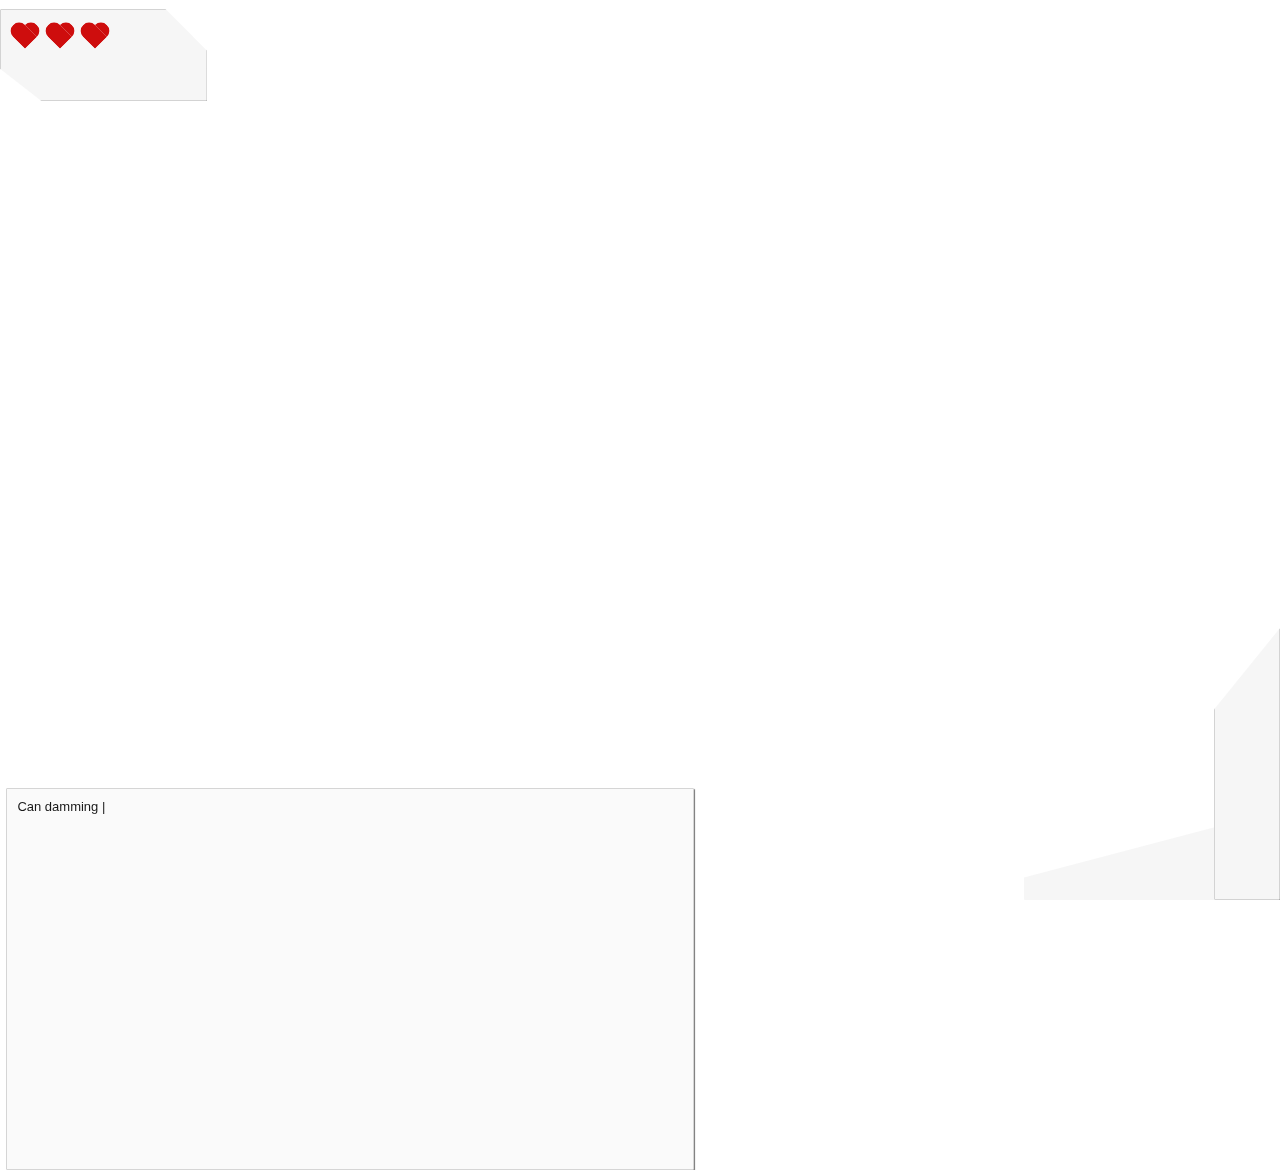
==== index.html @ 3ecf65f6 "fixed energy polygon" ====
<!DOCTYPE HTML PUBLIC "-//W3C//DTD HTML 4.01 Transitional//EN" "http://www.w3.org/TR/html4/loose.dtd">
<html>
<head>
	
	<!-- w a v i c o n --!>
	<!--<link REL="SHORTCUT ICON" href="http://jameslamarre.com/favicon.ico"> 
	-->
	<!-- m e t a d a t a ~ h a y n s a ~ --> 
	<meta http-equiv="Content-Type" content="text/html; charset=utf-8" />
	<meta name="author" content="James La Marre" />
	<meta name="description" content="isolated bathhouse web app" />
	<meta name="keywords" content="artist, writer, art, writing, webdev, dev, apps, ios, books, readings, performance" />
	
	<!-- g e r g l e -->
	<meta name="google-site-verification" content="0n07qGPVzFx1dGw5clRls4kVf_tRIfUcQFuzwUtLqlQ" />
	<script>
	  (function(i,s,o,g,r,a,m){i['GoogleAnalyticsObject']=r;i[r]=i[r]||function(){(i[r].q=i[r].q||[]).push(arguments)},i[r].l=1*new Date();a=s.createElement(o),m=s.getElementsByTagName(o)[0];a.async=1;a.src=g;m.parentNode.insertBefore(a,m)})(window,document,'script','//www.google-analytics.com/analytics.js','ga');
	  ga('create', 'UA-17066450-2', 'jameslamarre.com/bathhouse');
	  ga('send', 'pageview');

	</script>
	
	<!-- cool title --> 
	<title>Bathhouse</title>
	
	<!-- ******* C O N T E N T ******* --> 
	
	<!-- c s s -->
	<link rel="stylesheet" type="text/css" href="layout.css" />
	
	<!-- a n i m a t i o n s  -->
	
	<script type="text/javascript">
		function textIn(){
			document.getElementById('animation').className ='textBackground slideup';
		}
	</script>
    
    <!-- t y p i n g  -->
    <script src="http://ajax.googleapis.com/ajax/libs/jquery/1.9.1/jquery.min.js"></script>
    <script src="typed.js" type="text/javascript"></script>
    	
    <script>
    $(function(){

        $("#typed").typed({
            strings: ["Can damming occur in the body? would it be visibly rendered on the skin, on the face? Are there dammed bodies moving among us, their movements themselves stopped and gapped -- by 50% or more? Is this the body of the populace, the emotional body that’s being damned, dammed with minor repressions, hatching through their walls -- nodes shining like star explosions, but faster -- and dimming, regressing back behind its wall until opportunity -- again -- strikes."],
            typeSpeed: 2,
            backDelay: 1000,
            loop: false,
            contentType: 'text', // or html
            // defaults to false for infinite loop
            loopCount: false,
            callback: function(){ foo(); },
            resetCallback: function() { newTyped(); }
        });

        $(".reset").click(function(){
            $("#typed").typed('reset');
        });

    });

    function newTyped(){ /* A new typed object */ }

    function foo(){ console.log("Callback"); }

    </script>
    
	<!-- ****** E N D C O N T E N T *****-->
	
</head>

<body>
	
	<div class="heartMoniterBackground">
		<span class="heartMoniter">Loading...</span>
		<span class="heartMoniter left">Loading...</span>
		<span class="heartMoniter middle">Loading...</span>
	</div>

	<div id="animation" class="textBackground" onclick="textIn()">
		<span id="typed"> </span>
	</div>
	
	<div class="hydrationMoniterBackground"></div>
	
	<div class="energyMoniterBackground"></div>

	<iframe
		width="100%"
		height="100%"
		frameborder="0" style="border:0"
		src="https://www.google.com/maps/embed/v1/streetview?key=AIzaSyAczzIrCp30Gqg-498MWlIZMbZAEpN8RkU&&location=25.833855,-80.120353
		&heading=195.31
		&pitch=5
		&fov=35">
	</iframe>


</body>

</html>
---- layout.css ----
html, body {
	height: 100%;
	width: 100%;
	padding: 0;
	margin: 0;
	font-size: 12pt;
	font-family: arial, sans-serif;
	color: black;
	position: relative;
}
	
@keyframes animatedBackground {
	from { background-position: 0% 0; }
	to { background-position: 100% 0; }
}
@-webkit-keyframes animatedBackground {
	from { background-position: 0 0; }
	to { background-position: 100% 0; }
}
@-ms-keyframes animatedBackground {
	from { background-position: 0 0; }
	to { background-position: 100% 0; }
}
@-moz-keyframes animatedBackground {
	from { background-position: 0 0; }
	to { background-position: 100% 0; }
}

#background	{ 
	width: 100%; 
	height: 110%; 
	background-image: url(bg-clouds.jpg);
	background-position: 0px 0px;
	background-repeat: repeat-x;

	animation: animatedBackground 75s linear infinite;
	-ms-animation: animatedBackground 75s linear infinite;
	-moz-animation: animatedBackground 75s linear infinite;
	-webkit-animation: animatedBackground 75s linear infinite;
}


#text {
	font-size: 700%;
	font-style: italic;
	font-family: arial, sans-serif;
	color: black;
	position: relative;
	top: 5px;
}
#text:hover {
	font-size: 700%;
	font-style: italic;
	font-family: arial, sans-serif;
	color: black;
	position: relative;
	top: 5px;
	background-color:rgba(0,150,150,0);
}

#menu {
	font-size: 100%;
	font-style: italic;
	font-family: arial, sans-serif;
	color: black;
	position: relative;
	top: 5px;
}
#menu:hover {
	font-size: 100%;
	font-style: italic;
	font-family: arial, sans-serif;
	color: black;
	position: relative;
	top: 5px;
	background-color:rgba(255,255,255,0.5);
}

a:link { 
	color: black;
	text-decoration: none;
	}
a:visited { 
	color: black;
	}

.heartMoniterBackground {
	background-color: #F6F6F6;
	opacity: 0.95;
	position: absolute;
	height: 10%;
	width: 16%;
	top: 1%;
	left: 0%;
	border: 1px solid #D1D1D1;
	border-radius: 1px;
	box-shadow: 1px 1px 0px #666666;
	-webkit-clip-path: polygon(0% 0%, 80% 0%, 100% 45%, 100% 100%, 20% 100%, 0% 65%);
}.hydrationMoniterBackground {
	background-color: #F6F6F6;
	/* background-image: url("water.jpg"); */
	opacity: 0.95;
	position: absolute;
	height: 10%;
	width: 20%;
	bottom: 0%;
	right: 0%;
	border-radius: 1px;
	box-shadow: 1px 1px 0px #666666;
	-webkit-clip-path: polygon(0% 75%, 100% 0%, 100% 100%, 100% 100%, 0% 100%, 0% 50%);
}.energyMoniterBackground {
	background-color: #F6F6F6;
	opacity: 0.95;
	position: absolute;
	height: 30%;
	width: 5%;
	bottom: 0%;
	right: 0%;
	border: 1px solid #D1D1D1;
	border-radius: 1px;
	box-shadow: 1px 1px 0px #666666;
	-webkit-clip-path: polygon(0% 30%, 100% 0%, 100% 100%, 100% 100%, 100% 100%, 0% 100%);
}
.textBackground {
	background-color: #FAFAFA;
	opacity: 0.9;
	position: absolute;
	height: 40%;
	width: 52%;
	bottom: -30%;
	left: 0.5%;
	border: 1px solid #D1D1D1;
	border-radius: 1px;
	box-shadow: 1px 1px 1px #666666;
	-webkit-transition: 0.5s ease-in-out;
    -moz-transition: 0.5s ease-in-out;
    transition: 0.5s ease-in-out;
    padding: 10px;
    font-family: Helvetica;
    font-size: small;
}

.textBackground.slideup {
    -webkit-transform: translate(0,-14em);
    -moz-transform: translate(0,-14em);
    -ms-transform: translate(0,-14em);
    transform: translate(0,-14em);
  }
  
}@-webkit-keyframes heartMoniter {
  0% {
    -moz-transform: rotate(45deg) scale(0.7);
    -ms-transform: rotate(45deg) scale(0.7);
    -webkit-transform: rotate(45deg) scale(0.7);
    transform: rotate(45deg) scale(0.7);
  }
  30% {
    -moz-transform: rotate(45deg) scale(0.75);
    -ms-transform: rotate(45deg) scale(0.75);
    -webkit-transform: rotate(45deg) scale(0.75);
    transform: rotate(45deg) scale(0.75);
  }
  80% {
    -moz-transform: rotate(45deg) scale(0.7);
    -ms-transform: rotate(45deg) scale(0.7);
    -webkit-transform: rotate(45deg) scale(0.7);
    transform: rotate(45deg) scale(0.7);
  }
}
@-moz-keyframes heartMoniter {
  0% {
    -moz-transform: rotate(45deg) scale(0.7);
    -ms-transform: rotate(45deg) scale(0.7);
    -webkit-transform: rotate(45deg) scale(0.7);
    transform: rotate(45deg) scale(0.7);
  }
  30% {
    -moz-transform: rotate(45deg) scale(0.75);
    -ms-transform: rotate(45deg) scale(0.75);
    -webkit-transform: rotate(45deg) scale(0.75);
    transform: rotate(45deg) scale(0.75);
  }
  80% {
    -moz-transform: rotate(45deg) scale(0.7);
    -ms-transform: rotate(45deg) scale(0.7);
    -webkit-transform: rotate(45deg) scale(0.7);
    transform: rotate(45deg) scale(0.7);
  }
}
@keyframes heartMoniter {
  0% {
    -moz-transform: rotate(45deg) scale(0.7);
    -ms-transform: rotate(45deg) scale(0.7);
    -webkit-transform: rotate(45deg) scale(0.7);
    transform: rotate(45deg) scale(0.7);
  }
  30% {
    -moz-transform: rotate(45deg) scale(0.75);
    -ms-transform: rotate(45deg) scale(0.75);
    -webkit-transform: rotate(45deg) scale(0.75);
    transform: rotate(45deg) scale(0.75);
  }
  80% {
    -moz-transform: rotate(45deg) scale(0.7);
    -ms-transform: rotate(45deg) scale(0.7);
    -webkit-transform: rotate(45deg) scale(0.7);
    transform: rotate(45deg) scale(0.7);
  }
}


/* Styles for old versions of IE */
.heartMoniter.left {
	font-family: sans-serif;
	font-weight: 100;
	top: 3%;
	left: 3%;
}.heartMoniter.middle {
	font-family: sans-serif;
	font-weight: 100;
	top: 3%;
	left: 20%;
}.heartMoniter {
	font-family: sans-serif;
	font-weight: 100;
	top: 3%;
	left: 37%;
}

/* :not(:required) hides this rule from IE9 and below */
.heartMoniter:not(:required) {
  -webkit-animation: heartMoniter 2400ms ease 0s infinite normal;
  -khtml-animation: heartMoniter 2400ms ease 0s infinite normal;
  -moz-animation: heartMoniter 2400ms ease 0s infinite normal;
  -ms-animation: heartMoniter 2400ms ease 0s infinite normal;
  animation: heartMoniter 2400ms ease 0s infinite normal;
  display: inline-block;
  position: absolute;
  overflow: hidden;
  text-indent: -9999px;
  width: 36px;
  height: 36px;
  -moz-transform: rotate(45deg) scale(0.7);
  -ms-transform: rotate(45deg) scale(0.7);
  -webkit-transform: rotate(45deg) scale(0.7);
  transform: rotate(45deg) scale(0.7);
  -moz-transform-origin: 50% 50%;
  -ms-transform-origin: 50% 50%;
  -webkit-transform-origin: 50% 50%;
  transform-origin: 50% 50%;
}
.heartMoniter:not(:required):after, .heartMoniter:not(:required):before {
  position: absolute;
  content: "";
  background: #CC0000;
}
.heartMoniter:not(:required):before {
  -moz-border-radius-topleft: 12px;
  -webkit-border-top-left-radius: 12px;
  border-top-left-radius: 12px;
  -moz-border-radius-bottomleft: 12px;
  -webkit-border-bottom-left-radius: 12px;
  border-bottom-left-radius: 12px;
  top: 12px;
  left: 0;
  width: 36px;
  height: 24px;
}
.heartMoniter:not(:required):after {
  -moz-border-radius-topleft: 12px;
  -webkit-border-top-left-radius: 12px;
  border-top-left-radius: 12px;
  -moz-border-radius-topright: 12px;
  -webkit-border-top-right-radius: 12px;
  border-top-right-radius: 12px;
  top: 0;
  left: 12px;
  width: 24px;
  height: 12px;
}
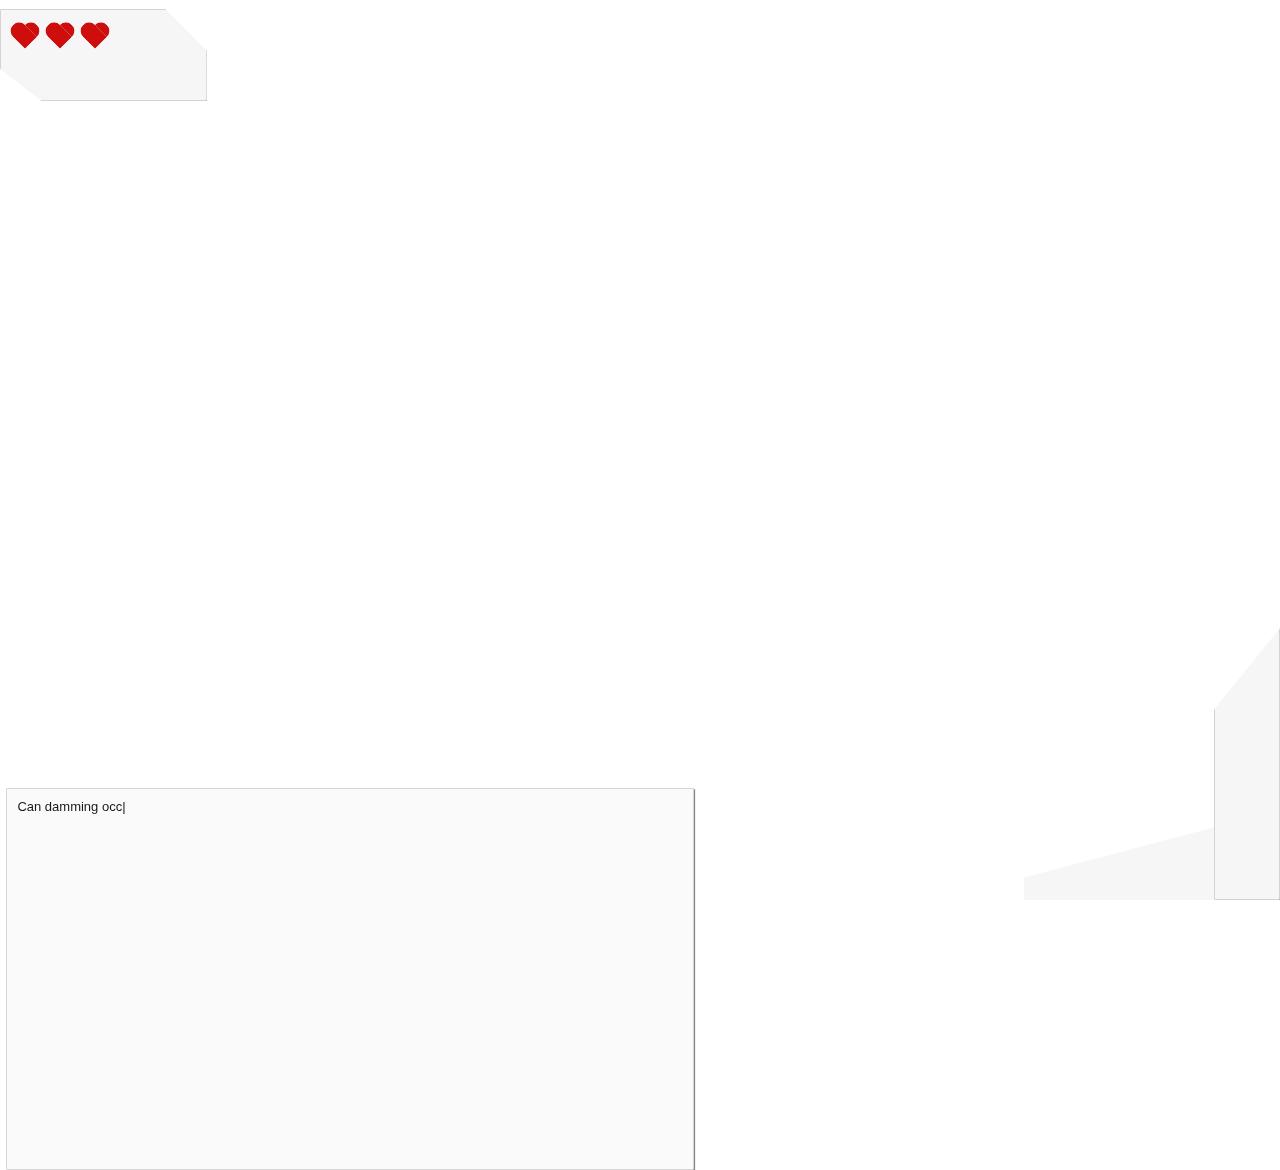
==== commit 25f6693f: "added note" ====
--- a/index.html
+++ b/index.html
@@ -79,6 +79,8 @@
 		<span class="heartMoniter middle">Loading...</span>
 	</div>
 
+<!-- ****** CHANGE ALL THIS TO JUST TEXT IN BOXES ALIGNED IN ANGLES CONGRUENT TO STREET VIEW BOX *****-->
+
 	<div id="animation" class="textBackground" onclick="textIn()">
 		<span id="typed"> </span>
 	</div>
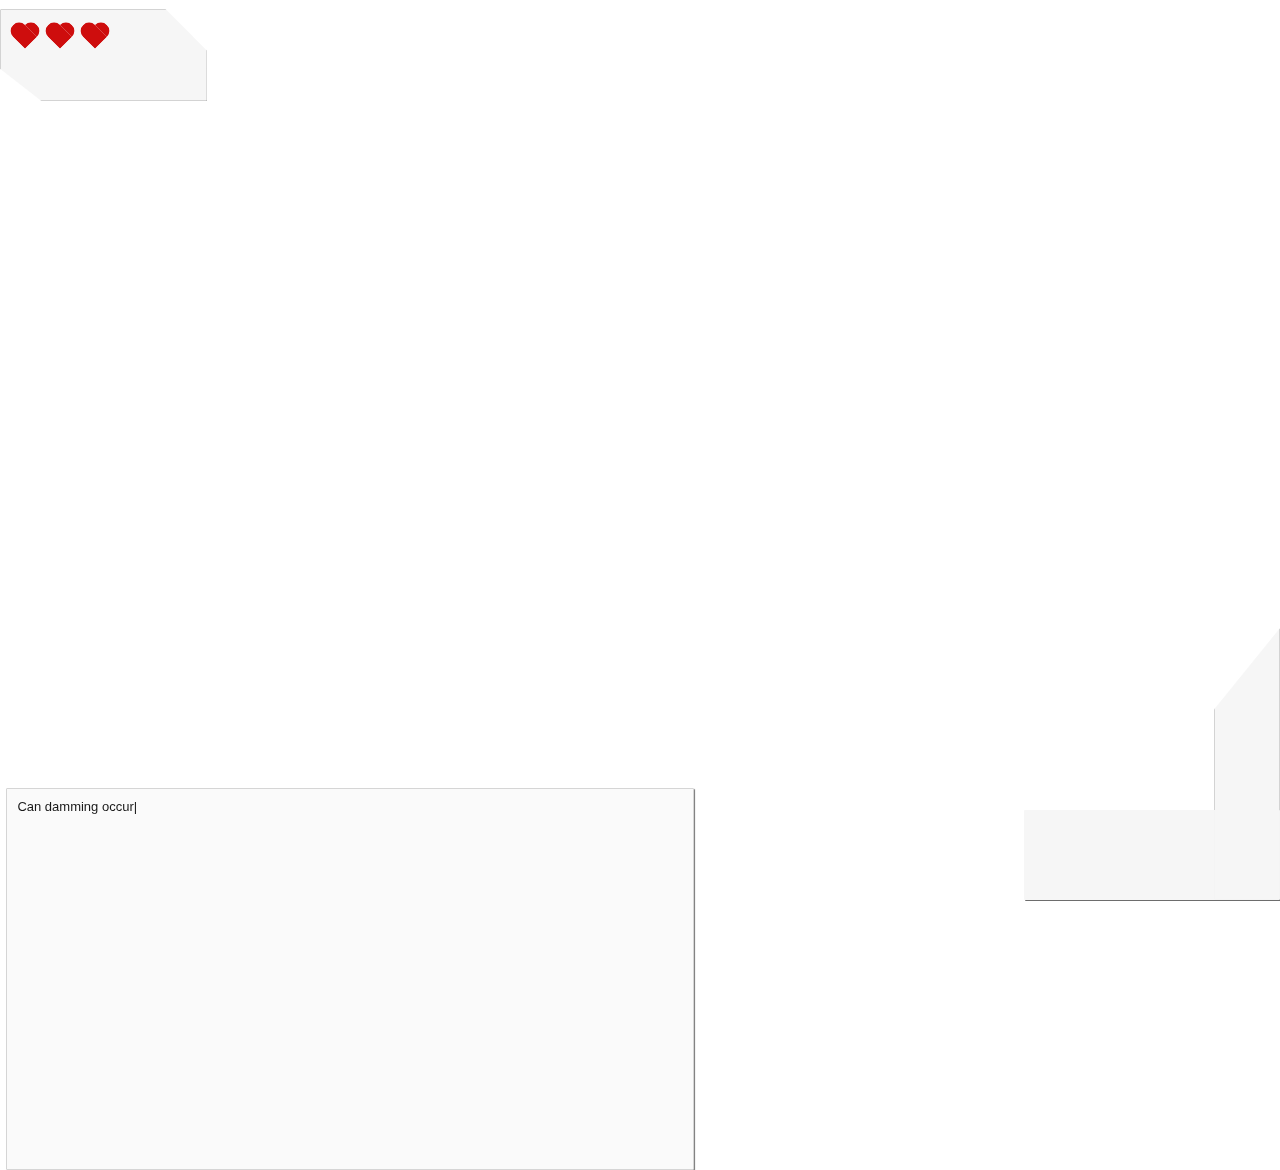
==== commit f2a98a50: "updated hydration view to asmr, animated heart view" ====
--- a/index.html
+++ b/index.html
@@ -48,7 +48,7 @@
             typeSpeed: 2,
             backDelay: 1000,
             loop: false,
-            contentType: 'text', // or html
+            contentType: 'html', // or text
             // defaults to false for infinite loop
             loopCount: false,
             callback: function(){ foo(); },
@@ -66,14 +66,14 @@
     function foo(){ console.log("Callback"); }
 
     </script>
-    
+
 	<!-- ****** E N D C O N T E N T *****-->
 	
 </head>
 
 <body>
 	
-	<div class="heartMoniterBackground">
+	<div id="spinner" class="heartMoniterBackground">
 		<span class="heartMoniter">Loading...</span>
 		<span class="heartMoniter left">Loading...</span>
 		<span class="heartMoniter middle">Loading...</span>
@@ -85,10 +85,13 @@
 		<span id="typed"> </span>
 	</div>
 	
-	<div class="hydrationMoniterBackground"></div>
-	
 	<div class="energyMoniterBackground"></div>
 
+	<div class="hydrationMoniterBackground">
+		<iframe width="300" height="199" src="https://www.youtube.com/embed/ktjXm5L1WH0?autoplay=1&showinfo=0&start=200&
+    loop=1"  frameborder="0"></iframe>
+	</div>
+	
 	<iframe
 		width="100%"
 		height="100%"
@@ -99,7 +102,6 @@
 		&fov=35">
 	</iframe>
 
-
 </body>
 
 </html>--- a/layout.css
+++ b/layout.css
@@ -96,7 +96,60 @@
 	border-radius: 1px;
 	box-shadow: 1px 1px 0px #666666;
 	-webkit-clip-path: polygon(0% 0%, 80% 0%, 100% 45%, 100% 100%, 20% 100%, 0% 65%);
-}.hydrationMoniterBackground {
+}
+@-webkit-keyframes spinner {
+	from { -webkit-transform: rotateY(0deg); -webkit-transform: rotateX(0deg); -webkit-transform: rotateZ(-1deg);   }
+	to   { -webkit-transform: rotateY(-180deg); -webkit-transform: rotateX(45deg); -webkit-transform: rotateZ(2deg); }
+}
+@keyframes spinner {
+	from {
+		-moz-transform: rotateY(0deg);
+		-ms-transform: rotateY(0deg);
+		transform: rotateY(0deg);
+		-moz-transform: rotateX(0deg);
+		-ms-transform: rotateX(0deg);
+		transform: rotateX(0deg);
+		-moz-transform: rotateZ(-1deg);
+		-ms-transform: rotateZ(-1deg);
+		transform: rotateZ(-1deg);
+	}
+	to {
+		-moz-transform: rotateY(-180deg);
+		-ms-transform: rotateY(-180deg);
+		transform: rotateY(-180deg);
+		-moz-transform: rotateX(45deg);
+		-ms-transform: rotateX(45deg);
+		transform: rotateX(45deg);
+		-moz-transform: rotateZ(2deg);
+		-ms-transform: rotateZ(2deg);
+		transform: rotateZ(2deg);
+	}
+}
+#stage {
+	margin: 1em auto;
+	-webkit-perspective: 16%;
+	-moz-perspective: 16%;
+	-ms-perspective: 16%;
+	perspective: 16%;
+}
+#spinner {
+	-webkit-animation-name: spinner;
+	-webkit-animation-timing-function: linear;
+	-webkit-animation-iteration-count: infinite;
+	-webkit-animation-duration: 3s;
+
+	animation-name: spinner;
+	animation-timing-function: ase-in-out;
+	animation-iteration-count: infinite;
+	animation-duration: 3s;
+
+	-webkit-transform-style: preserve-3d;
+	-moz-transform-style: preserve-3d;
+	-ms-transform-style: preserve-3d;
+	transform-style: preserve-3d;
+	-webkit-animation-direction: alternate;
+}
+.hydrationMoniterBackground {
 	background-color: #F6F6F6;
 	/* background-image: url("water.jpg"); */
 	opacity: 0.95;
@@ -107,7 +160,7 @@
 	right: 0%;
 	border-radius: 1px;
 	box-shadow: 1px 1px 0px #666666;
-	-webkit-clip-path: polygon(0% 75%, 100% 0%, 100% 100%, 100% 100%, 0% 100%, 0% 50%);
+	/* -webkit-clip-path: polygon(0% 75%, 100% 0%, 100% 100%, 100% 100%, 0% 100%, 0% 50%); */
 }.energyMoniterBackground {
 	background-color: #F6F6F6;
 	opacity: 0.95;
@@ -145,8 +198,8 @@
     -moz-transform: translate(0,-14em);
     -ms-transform: translate(0,-14em);
     transform: translate(0,-14em);
-  }
-  
+}
+
 }@-webkit-keyframes heartMoniter {
   0% {
     -moz-transform: rotate(45deg) scale(0.7);
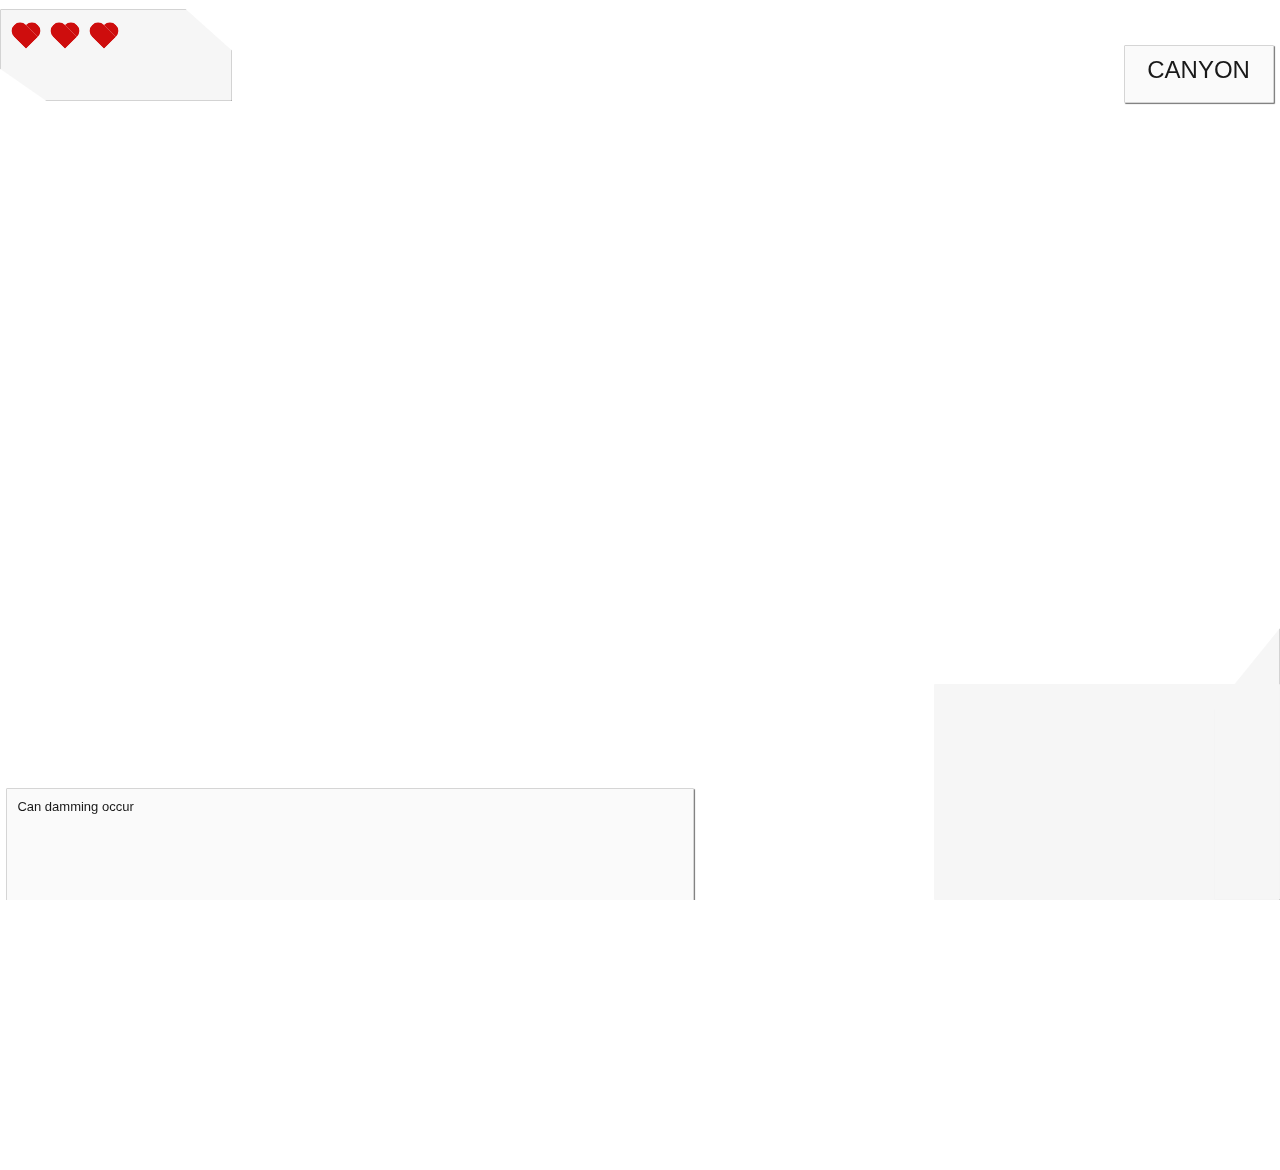
==== commit 067dc425: "updated embed to include new text modules and played with youtube piece" ====
--- a/index.html
+++ b/index.html
@@ -44,7 +44,7 @@
     $(function(){
 
         $("#typed").typed({
-            strings: ["Can damming occur in the body? would it be visibly rendered on the skin, on the face? Are there dammed bodies moving among us, their movements themselves stopped and gapped -- by 50% or more? Is this the body of the populace, the emotional body that’s being damned, dammed with minor repressions, hatching through their walls -- nodes shining like star explosions, but faster -- and dimming, regressing back behind its wall until opportunity -- again -- strikes."],
+            strings: ["Can damming occur in the body? would it be visibly rendered on the skin, on the face? Are there dammed bodies moving among us, their movements themselves stopped and gapped -- by 50% or more? Is this the body of the populace, the emotional body that’s being damned, dammed with minor repressions, hatching through their walls -- nodes shining like star explosions, but faster -- and dimming, regressing back behind its wall until opportunity -- again -- strikes. <br/><br/> Kicking out through experiences and moving for movement leaves no time for anything else. Moving takes time, it’s durational, and when movement needs to be already augmented by lattices of decency and social constructions (shelter, aromatics) as well as the ways of movement themselves, when the body does not enact a particular transportation from point a to point b but instead relies on another vehicle. How fast would train a have to go to meet point b, somewhere out west?"],
             typeSpeed: 2,
             backDelay: 1000,
             loop: false,
@@ -62,6 +62,33 @@
     });
 
     function newTyped(){ /* A new typed object */ }
+
+    function foo(){ console.log("Callback"); }
+
+    </script>
+    
+    <script>
+    $(function(){
+
+        $("#typed_right").typed({
+            strings: ["CANYON", "FOREST", "+", "DRY", "UPTIGHT"],
+            typeSpeed: 5,
+            backDelay: 1500,
+            loop: true,
+            contentType: 'html', // or text
+            // defaults to false for infinite loop
+            loopCount: false,
+            callback: function(){ foo(); },
+            resetCallback: function() { newTyped_right(); }
+        });
+
+        $(".reset").click(function(){
+            $("#typed_right").typed('reset');
+        });
+
+    });
+
+    function newTyped_right(){ /* A new typed object */ }
 
     function foo(){ console.log("Callback"); }
 
@@ -84,13 +111,39 @@
 	<div id="animation" class="textBackground" onclick="textIn()">
 		<span id="typed"> </span>
 	</div>
+
+	<div class="textBackground_right">
+		<span id="typed_right"> </span>
+	</div>
 	
 	<div class="energyMoniterBackground"></div>
 
-	<div class="hydrationMoniterBackground">
-		<iframe width="300" height="199" src="https://www.youtube.com/embed/ktjXm5L1WH0?autoplay=1&showinfo=0&start=200&
-    loop=1"  frameborder="0"></iframe>
+	<div id="player" class="hydrationMoniterBackground">
+		<iframe width="350" height="227" src="https://www.youtube.com/embed/ktjXm5L1WH0?autoplay=1&showinfo=0&start=200&
+    loop=0" volume="0" frameborder="0"></iframe>
 	</div>
+	
+	<script>      // this code loads the IFrame Player API code asynchronously.
+		  var tag = document.createElement('script');
+		  tag.src = "http://www.youtube.com/player_api";
+		  var firstScriptTag = document.getElementsByTagName('script')[0];
+		  firstScriptTag.parentNode.insertBefore(tag, firstScriptTag);
+
+		  var player;
+		  function onYouTubePlayerAPIReady() {
+			player = new YT.Player('player', {
+			  playerVars: { 'autoplay': 1, 'controls': 0,'autohide':1,'wmode':'opaque' 'start': 200 },
+			  videoId: 'ktjXm5L1WH0',
+			  events: {
+				'onReady': onPlayerReady}
+			});
+		  }
+
+		  // the API will call this function when the video player is ready.
+		  function onPlayerReady(event) {
+			event.target.mute();
+		  }
+	</script>
 	
 	<iframe
 		width="100%"
--- a/layout.css
+++ b/layout.css
@@ -7,6 +7,7 @@
 	font-family: arial, sans-serif;
 	color: black;
 	position: relative;
+	overflow: hidden;
 }
 	
 @keyframes animatedBackground {
@@ -89,7 +90,7 @@
 	opacity: 0.95;
 	position: absolute;
 	height: 10%;
-	width: 16%;
+	width: 230px;
 	top: 1%;
 	left: 0%;
 	border: 1px solid #D1D1D1;
@@ -151,11 +152,10 @@
 }
 .hydrationMoniterBackground {
 	background-color: #F6F6F6;
-	/* background-image: url("water.jpg"); */
 	opacity: 0.95;
 	position: absolute;
-	height: 10%;
-	width: 20%;
+	height: 24%;
+	width: 27%;
 	bottom: 0%;
 	right: 0%;
 	border-radius: 1px;
@@ -191,6 +191,24 @@
     padding: 10px;
     font-family: Helvetica;
     font-size: small;
+}.textBackground_right {
+	background-color: #FAFAFA;
+	opacity: 0.9;
+	position: absolute;
+	height: 4%;
+	width: 10%;
+	top: 5%;
+	right: 0.5%;
+	border: 1px solid #D1D1D1;
+	border-radius: 1px;
+	box-shadow: 1px 1px 1px #666666;
+	-webkit-transition: 0.5s ease-in-out;
+    -moz-transition: 0.5s ease-in-out;
+    transition: 0.5s ease-in-out;
+    padding: 10px;
+    font-family: Helvetica;
+    font-size: x-large;
+    text-align: center;
 }
 
 .textBackground.slideup {
@@ -330,4 +348,4 @@
   left: 12px;
   width: 24px;
   height: 12px;
-}
+}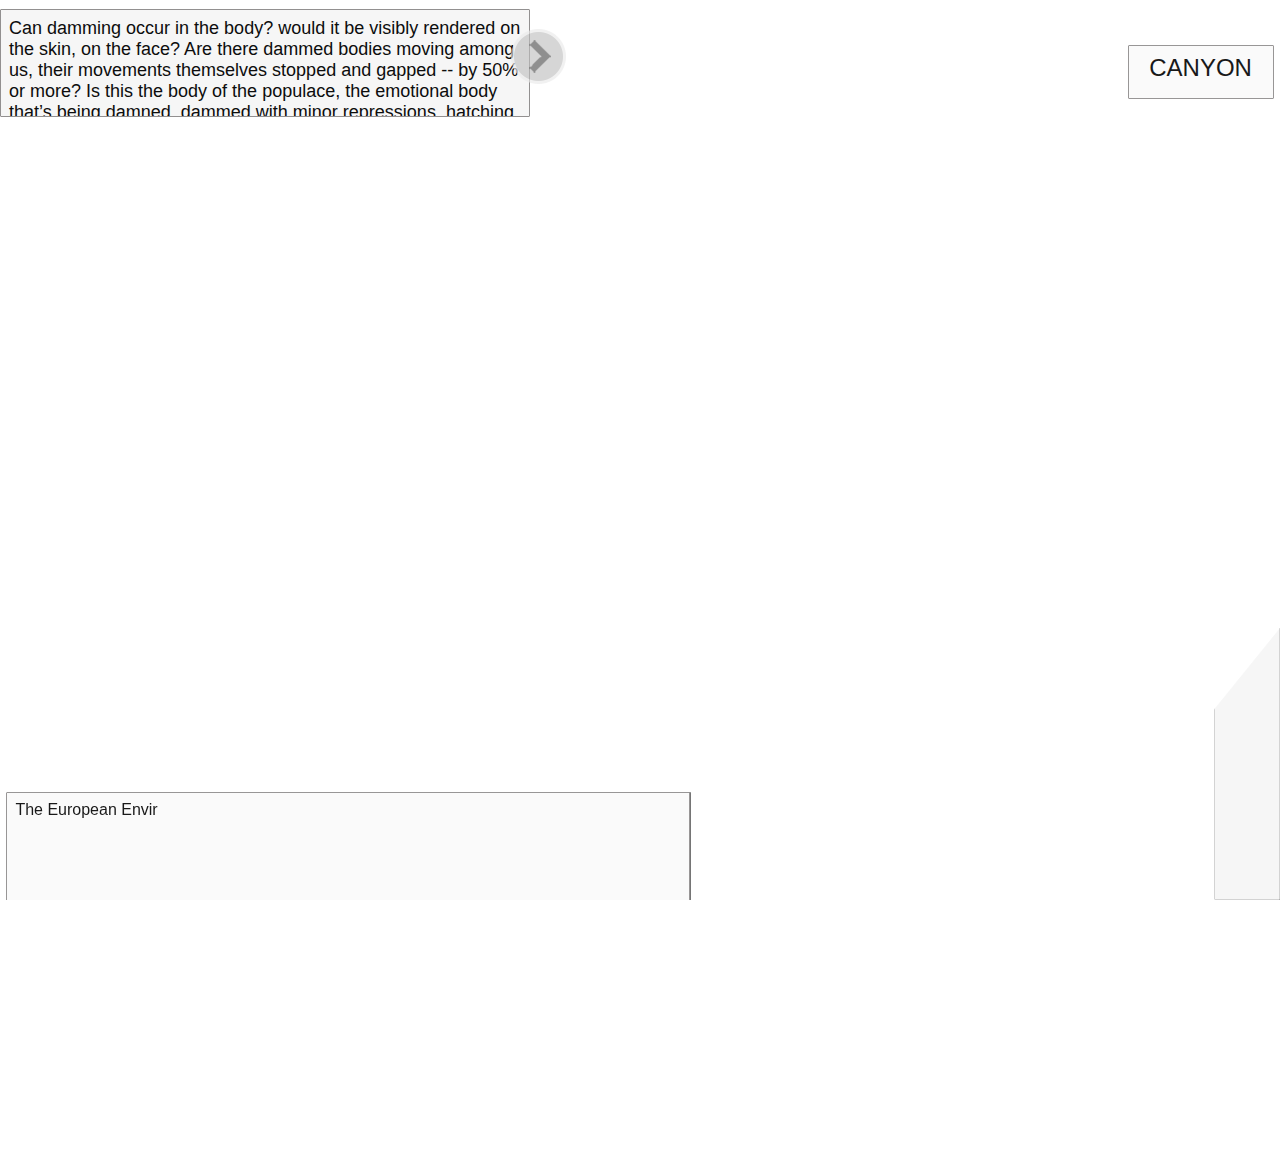
==== commit a66c8414: "updates to web view" ====
--- a/index.html
+++ b/index.html
@@ -29,7 +29,18 @@
 	<link rel="stylesheet" type="text/css" href="layout.css" />
 	
 	<!-- a n i m a t i o n s  -->
-	
+
+<!-- toggling attempts
+	<script src="http://ajax.googleapis.com/ajax/libs/jquery/1.11.3/jquery.min.js"></script>
+
+	<script>
+		$(document).ready(function(){
+			$("textBackground slideup").click(function(){
+				$("animation").slideToggle();
+			});
+		});
+	</script>
+-->	
 	<script type="text/javascript">
 		function textIn(){
 			document.getElementById('animation').className ='textBackground slideup';
@@ -44,7 +55,7 @@
     $(function(){
 
         $("#typed").typed({
-            strings: ["Can damming occur in the body? would it be visibly rendered on the skin, on the face? Are there dammed bodies moving among us, their movements themselves stopped and gapped -- by 50% or more? Is this the body of the populace, the emotional body that’s being damned, dammed with minor repressions, hatching through their walls -- nodes shining like star explosions, but faster -- and dimming, regressing back behind its wall until opportunity -- again -- strikes. <br/><br/> Kicking out through experiences and moving for movement leaves no time for anything else. Moving takes time, it’s durational, and when movement needs to be already augmented by lattices of decency and social constructions (shelter, aromatics) as well as the ways of movement themselves, when the body does not enact a particular transportation from point a to point b but instead relies on another vehicle. How fast would train a have to go to meet point b, somewhere out west?"],
+            strings: ["The European Environment Agency designates a naturally occurring mass of water whose contents have been permanently altered Heavily Modified Water Bodies (HMWB). <br/><br/> Designation of heavily modified water bodies (WFDUK) { <br/><br/> Water bodies identified as being at significant risk of failing to achieve good ecological status because of modifications to their hydromorphological characteristics resulting from past engineering works, including impounding works, were provisionally identified as heavily modified for the Article 5 report. These are recorded as modified on the WFD characterisation database and there are currently 476 such water bodies in Scotland, and 3301 in England and Wales. In order for a water body to be designated heavily modified evidence is required to show that the water body would not achieve good status without measures being applied in relation to the modifications that have been made to the hydromorphological characteristics. This paper outlines principles for the methodologies the UK will use to identify which of these bodies can be designated without the need for detailed site-specific studies. <br/><br/> To make the case for designation, evidence is required that: <br/><br/> (a) Making the hydromorphological improvements necessary to achieve good status would have a significant adverse effect on the wider environment or on a specified water use; <br/><br/> AND <br/><br/> (b) For reasons of technical feasibility or disproportionate cost, there is no significantly better environmental option to reasonably achieve the benefits provided by the modifications. If both criteria are met then the water body should be designated heavily modified. <br/><br/> } <br/><br/> By European Environment Agency (EEA) { <br/><br/>HMWB are bodies of water which as a result of physical alterations by human activity are substantially changed in character and cannot, therefore, meet good ecological status (GES). In this context physical alterations mean changes to e.g. the size, slope, discharge, form and shape of river bed of a water body. <br/><br/> Intensive agriculture, urbanisation, energy production and flood protection have altered European hydrological systems and freshwater habitats for decades. Climate change adds to these challenges (higher water temperature, more floods or water scarcity). Less than half of all water bodies have a 'good status'. <br/><br/> Full and coordinated implementation of water and nature legislation would restore aquatic habitats and foster water efficiency. <br/><br/> The natural capital of water ecosystems is highly intertwined and dependant on the way land and water is managed and how pressures from agriculture, energy, transport etc. are reduced within their respective policy areas or how adaptation to climate change is integrated into water management. <br/><br/> Urban water management has over many years used rivers only as extensions of the sewage system. Urban rivers have been covered, river banks have been heavily developed, and lakes have been isolated or even filled. Impervious sewage collection systems have changed the water flow regime. <br/><br/> }"],
             typeSpeed: 2,
             backDelay: 1000,
             loop: false,
@@ -71,7 +82,7 @@
     $(function(){
 
         $("#typed_right").typed({
-            strings: ["CANYON", "FOREST", "+", "DRY", "UPTIGHT"],
+            strings: ["CANYON", "LACUNA", "LE LAC", "TRASCIBLE", "ARCS", "EITHER", "LOCH", "L'INNCONU", "REEDS", "BUTTERFLY", "POWDER", "CLEAR", "HEAVILY", "DAY", "SWEAT", "FOREST", "+", "DRY", "UPTIGHT"],
             typeSpeed: 5,
             backDelay: 1500,
             loop: true,
@@ -93,17 +104,46 @@
     function foo(){ console.log("Callback"); }
 
     </script>
+    
+    <!-- scrolling js -->
+    
+    <script type="text/javascript" language="javascript">
+		
+
+		$('#arrow').click(function(){
+			$('#first').css('margin-left','300');
+		});
+
+		
+	</script>
 
 	<!-- ****** E N D C O N T E N T *****-->
 	
 </head>
 
 <body>
-	
-	<div id="spinner" class="heartMoniterBackground">
+
+	<div class="topLeftBackground" id="scrollDiv">
+
+<!--	<div id="spinner" class="heartMoniterBackground">
 		<span class="heartMoniter">Loading...</span>
 		<span class="heartMoniter left">Loading...</span>
-		<span class="heartMoniter middle">Loading...</span>
+		<span class="heartMoniter middle">Loading...</span> -->
+		<div class="first">
+			Can damming occur in the body? would it be visibly rendered on the skin, on the face? Are there dammed bodies moving among us, their movements themselves stopped and gapped -- by 50% or more? Is this the body of the populace, the emotional body that’s being damned, dammed with minor repressions, hatching through their walls -- nodes shining like star explosions, but faster -- and dimming, regressing back behind its wall until opportunity -- again -- strikes. 
+		</div>
+		
+		<div class="second">
+			Does more than 50% of my water come from a single source? Does it go to a single source? Who aligned the tributary, pointing sometimes toward the moon -- sometimes toward you, so much I have to drink water continuously all day or I start heaving, deserts forming at the dams, air passing over dry parts as water rushes anywhere else, anywhere but my heavily modified water body. 
+		</div>
+		
+		<div class="third">
+I wonder what I would have done in the 70’s. I’ve sat in those sweat boxes before, waiting for myself, offers at hand. I just need to warm up. I just need to warm up, a bit longer. Sweat dribbles down my arm quietly onto the wood. 
+		</div>
+	</div>
+	
+	<div class="arrow" id="right">
+		<img src="rightArrow.png">
 	</div>
 
 <!-- ****** CHANGE ALL THIS TO JUST TEXT IN BOXES ALIGNED IN ANGLES CONGRUENT TO STREET VIEW BOX *****-->
@@ -117,8 +157,8 @@
 	</div>
 	
 	<div class="energyMoniterBackground"></div>
-
-	<div id="player" class="hydrationMoniterBackground">
+	
+<!--	<div id="player" class="hydrationMoniterBackground">
 		<iframe width="350" height="227" src="https://www.youtube.com/embed/ktjXm5L1WH0?autoplay=1&showinfo=0&start=200&
     loop=0" volume="0" frameborder="0"></iframe>
 	</div>
@@ -144,7 +184,7 @@
 			event.target.mute();
 		  }
 	</script>
-	
+-->
 	<iframe
 		width="100%"
 		height="100%"
--- a/layout.css
+++ b/layout.css
@@ -9,23 +9,6 @@
 	position: relative;
 	overflow: hidden;
 }
-	
-@keyframes animatedBackground {
-	from { background-position: 0% 0; }
-	to { background-position: 100% 0; }
-}
-@-webkit-keyframes animatedBackground {
-	from { background-position: 0 0; }
-	to { background-position: 100% 0; }
-}
-@-ms-keyframes animatedBackground {
-	from { background-position: 0 0; }
-	to { background-position: 100% 0; }
-}
-@-moz-keyframes animatedBackground {
-	from { background-position: 0 0; }
-	to { background-position: 100% 0; }
-}
 
 #background	{ 
 	width: 100%; 
@@ -85,18 +68,211 @@
 	color: black;
 	}
 
-.heartMoniterBackground {
+.topLeftBackground {
 	background-color: #F6F6F6;
 	opacity: 0.95;
 	position: absolute;
 	height: 10%;
-	width: 230px;
+	width: 40%;
 	top: 1%;
 	left: 0%;
+	padding: 8px;
+	overflow: scroll;
+	border: 1px solid #8D8B8B;
+	border-radius: 1px;
+	box-shadow: 0px 0px 0px #666666;
+    font-size: large;
+	/* -webkit-clip-path: polygon(0% 0%, 80% 0%, 100% 45%, 100% 100%, 20% 100%, 0% 65%); */
+}.contents {
+    display:inline-block;
+}.first {
+    width: 100%;
+    float: left;
+}.second {
+    width: 100%;
+    margin-left: 100%;
+    float: left;
+    padding-left: 10px;
+}.third {
+    width: 100%;
+    margin-left: 200%;
+    top: 0%;
+}
+
+.arrow {
+	position: absolute;
+	top: 3%;
+	left: 39.8%;
+	opacity: 0.9;
+}
+
+.hydrationMoniterBackground {
+	background-color: #F6F6F6;
+	opacity: 0.95;
+	position: absolute;
+	height: 24%;
+	width: 27%;
+	bottom: 0%;
+	right: 0%;
+	border-radius: 1px;
+	box-shadow: 1px 0px 0px #666666;
+	/* -webkit-clip-path: polygon(0% 75%, 100% 0%, 100% 100%, 100% 100%, 0% 100%, 0% 50%); */
+}.energyMoniterBackground {
+	background-color: #F6F6F6;
+	opacity: 0.95;
+	position: absolute;
+	height: 30%;
+	width: 5%;
+	bottom: 0%;
+	right: 0%;
 	border: 1px solid #D1D1D1;
 	border-radius: 1px;
-	box-shadow: 1px 1px 0px #666666;
-	-webkit-clip-path: polygon(0% 0%, 80% 0%, 100% 45%, 100% 100%, 20% 100%, 0% 65%);
+	box-shadow: 1px 0px 0px #666666;
+	-webkit-clip-path: polygon(0% 30%, 100% 0%, 100% 100%, 100% 100%, 100% 100%, 0% 100%);
+}
+.textBackground {
+	background-color: #FAFAFA;
+	opacity: 0.9;
+	position: absolute;
+	height: 40%;
+	width: 52%;
+	bottom: -30%;
+	left: 0.5%;
+	border: 1px solid #8D8B8B;
+	border-radius: 1px;
+	box-shadow: 1px 0px 0px #666666;
+	-webkit-transition: 0.5s ease-in-out;
+    -moz-transition: 0.5s ease-in-out;
+    transition: 0.5s ease-in-out;
+    padding: 8px;
+    font-family: Helvetica;
+    font-size: medium;
+	overflow: scroll;
+}.textBackground_right {
+	background-color: #FAFAFA;
+	opacity: 0.9;
+	position: absolute;
+	height: 4%;
+	width: 10%;
+	top: 5%;
+	right: 0.5%;
+	border: 1px solid #8D8B8B;
+	border-radius: 1px;
+	box-shadow: 0px 0px 0px #666666;
+	-webkit-transition: 0.5s ease-in-out;
+    -moz-transition: 0.5s ease-in-out;
+    transition: 0.5s ease-in-out;
+    padding: 8px;
+    font-family: Helvetica;
+    font-size: x-large;
+    text-align: center;
+	overflow: scroll;
+}
+
+.textBackground.slideup {
+    -webkit-transform: translate(0,-14em);
+    -moz-transform: translate(0,-14em);
+    -ms-transform: translate(0,-14em);
+    transform: translate(0,-14em);
+}
+.textBackground.slidedown {
+    -webkit-transform: translate(0,0em);
+    -moz-transform: translate(0,0em);
+    -ms-transform: translate(0,0em);
+    transform: translate(0,0em);
+}
+
+
+
+/* Styles for old versions of IE */
+.heartMoniter.left {
+	font-family: sans-serif;
+	font-weight: 100;
+	top: 3%;
+	left: 3%;
+}.heartMoniter.middle {
+	font-family: sans-serif;
+	font-weight: 100;
+	top: 3%;
+	left: 20%;
+}.heartMoniter {
+	font-family: sans-serif;
+	font-weight: 100;
+	top: 3%;
+	left: 37%;
+}
+
+	
+@keyframes animatedBackground {
+	from { background-position: 0% 0; }
+	to { background-position: 100% 0; }
+}
+@-webkit-keyframes animatedBackground {
+	from { background-position: 0 0; }
+	to { background-position: 100% 0; }
+}
+@-ms-keyframes animatedBackground {
+	from { background-position: 0 0; }
+	to { background-position: 100% 0; }
+}
+@-moz-keyframes animatedBackground {
+	from { background-position: 0 0; }
+	to { background-position: 100% 0; }
+}
+
+
+/* DEPRECATED */
+
+/* :not(:required) hides this rule from IE9 and below */
+.heartMoniter:not(:required) {
+  -webkit-animation: heartMoniter 2400ms ease 0s infinite normal;
+  -khtml-animation: heartMoniter 2400ms ease 0s infinite normal;
+  -moz-animation: heartMoniter 2400ms ease 0s infinite normal;
+  -ms-animation: heartMoniter 2400ms ease 0s infinite normal;
+  animation: heartMoniter 2400ms ease 0s infinite normal;
+  display: inline-block;
+  position: absolute;
+  overflow: hidden;
+  text-indent: -9999px;
+  width: 36px;
+  height: 36px;
+  -moz-transform: rotate(45deg) scale(0.7);
+  -ms-transform: rotate(45deg) scale(0.7);
+  -webkit-transform: rotate(45deg) scale(0.7);
+  transform: rotate(45deg) scale(0.7);
+  -moz-transform-origin: 50% 50%;
+  -ms-transform-origin: 50% 50%;
+  -webkit-transform-origin: 50% 50%;
+  transform-origin: 50% 50%;
+}
+.heartMoniter:not(:required):after, .heartMoniter:not(:required):before {
+  position: absolute;
+  content: "";
+  background: #CC0000;
+}
+.heartMoniter:not(:required):before {
+  -moz-border-radius-topleft: 12px;
+  -webkit-border-top-left-radius: 12px;
+  border-top-left-radius: 12px;
+  -moz-border-radius-bottomleft: 12px;
+  -webkit-border-bottom-left-radius: 12px;
+  border-bottom-left-radius: 12px;
+  top: 12px;
+  left: 0;
+  width: 36px;
+  height: 24px;
+}
+.heartMoniter:not(:required):after {
+  -moz-border-radius-topleft: 12px;
+  -webkit-border-top-left-radius: 12px;
+  border-top-left-radius: 12px;
+  -moz-border-radius-topright: 12px;
+  -webkit-border-top-right-radius: 12px;
+  border-top-right-radius: 12px;
+  top: 0;
+  left: 12px;
+  width: 24px;
+  height: 12px;
 }
 @-webkit-keyframes spinner {
 	from { -webkit-transform: rotateY(0deg); -webkit-transform: rotateX(0deg); -webkit-transform: rotateZ(-1deg);   }
@@ -150,73 +326,6 @@
 	transform-style: preserve-3d;
 	-webkit-animation-direction: alternate;
 }
-.hydrationMoniterBackground {
-	background-color: #F6F6F6;
-	opacity: 0.95;
-	position: absolute;
-	height: 24%;
-	width: 27%;
-	bottom: 0%;
-	right: 0%;
-	border-radius: 1px;
-	box-shadow: 1px 1px 0px #666666;
-	/* -webkit-clip-path: polygon(0% 75%, 100% 0%, 100% 100%, 100% 100%, 0% 100%, 0% 50%); */
-}.energyMoniterBackground {
-	background-color: #F6F6F6;
-	opacity: 0.95;
-	position: absolute;
-	height: 30%;
-	width: 5%;
-	bottom: 0%;
-	right: 0%;
-	border: 1px solid #D1D1D1;
-	border-radius: 1px;
-	box-shadow: 1px 1px 0px #666666;
-	-webkit-clip-path: polygon(0% 30%, 100% 0%, 100% 100%, 100% 100%, 100% 100%, 0% 100%);
-}
-.textBackground {
-	background-color: #FAFAFA;
-	opacity: 0.9;
-	position: absolute;
-	height: 40%;
-	width: 52%;
-	bottom: -30%;
-	left: 0.5%;
-	border: 1px solid #D1D1D1;
-	border-radius: 1px;
-	box-shadow: 1px 1px 1px #666666;
-	-webkit-transition: 0.5s ease-in-out;
-    -moz-transition: 0.5s ease-in-out;
-    transition: 0.5s ease-in-out;
-    padding: 10px;
-    font-family: Helvetica;
-    font-size: small;
-}.textBackground_right {
-	background-color: #FAFAFA;
-	opacity: 0.9;
-	position: absolute;
-	height: 4%;
-	width: 10%;
-	top: 5%;
-	right: 0.5%;
-	border: 1px solid #D1D1D1;
-	border-radius: 1px;
-	box-shadow: 1px 1px 1px #666666;
-	-webkit-transition: 0.5s ease-in-out;
-    -moz-transition: 0.5s ease-in-out;
-    transition: 0.5s ease-in-out;
-    padding: 10px;
-    font-family: Helvetica;
-    font-size: x-large;
-    text-align: center;
-}
-
-.textBackground.slideup {
-    -webkit-transform: translate(0,-14em);
-    -moz-transform: translate(0,-14em);
-    -ms-transform: translate(0,-14em);
-    transform: translate(0,-14em);
-}
 
 }@-webkit-keyframes heartMoniter {
   0% {
@@ -277,75 +386,4 @@
     -webkit-transform: rotate(45deg) scale(0.7);
     transform: rotate(45deg) scale(0.7);
   }
-}
-
-
-/* Styles for old versions of IE */
-.heartMoniter.left {
-	font-family: sans-serif;
-	font-weight: 100;
-	top: 3%;
-	left: 3%;
-}.heartMoniter.middle {
-	font-family: sans-serif;
-	font-weight: 100;
-	top: 3%;
-	left: 20%;
-}.heartMoniter {
-	font-family: sans-serif;
-	font-weight: 100;
-	top: 3%;
-	left: 37%;
-}
-
-/* :not(:required) hides this rule from IE9 and below */
-.heartMoniter:not(:required) {
-  -webkit-animation: heartMoniter 2400ms ease 0s infinite normal;
-  -khtml-animation: heartMoniter 2400ms ease 0s infinite normal;
-  -moz-animation: heartMoniter 2400ms ease 0s infinite normal;
-  -ms-animation: heartMoniter 2400ms ease 0s infinite normal;
-  animation: heartMoniter 2400ms ease 0s infinite normal;
-  display: inline-block;
-  position: absolute;
-  overflow: hidden;
-  text-indent: -9999px;
-  width: 36px;
-  height: 36px;
-  -moz-transform: rotate(45deg) scale(0.7);
-  -ms-transform: rotate(45deg) scale(0.7);
-  -webkit-transform: rotate(45deg) scale(0.7);
-  transform: rotate(45deg) scale(0.7);
-  -moz-transform-origin: 50% 50%;
-  -ms-transform-origin: 50% 50%;
-  -webkit-transform-origin: 50% 50%;
-  transform-origin: 50% 50%;
-}
-.heartMoniter:not(:required):after, .heartMoniter:not(:required):before {
-  position: absolute;
-  content: "";
-  background: #CC0000;
-}
-.heartMoniter:not(:required):before {
-  -moz-border-radius-topleft: 12px;
-  -webkit-border-top-left-radius: 12px;
-  border-top-left-radius: 12px;
-  -moz-border-radius-bottomleft: 12px;
-  -webkit-border-bottom-left-radius: 12px;
-  border-bottom-left-radius: 12px;
-  top: 12px;
-  left: 0;
-  width: 36px;
-  height: 24px;
-}
-.heartMoniter:not(:required):after {
-  -moz-border-radius-topleft: 12px;
-  -webkit-border-top-left-radius: 12px;
-  border-top-left-radius: 12px;
-  -moz-border-radius-topright: 12px;
-  -webkit-border-top-right-radius: 12px;
-  border-top-right-radius: 12px;
-  top: 0;
-  left: 12px;
-  width: 24px;
-  height: 12px;
 }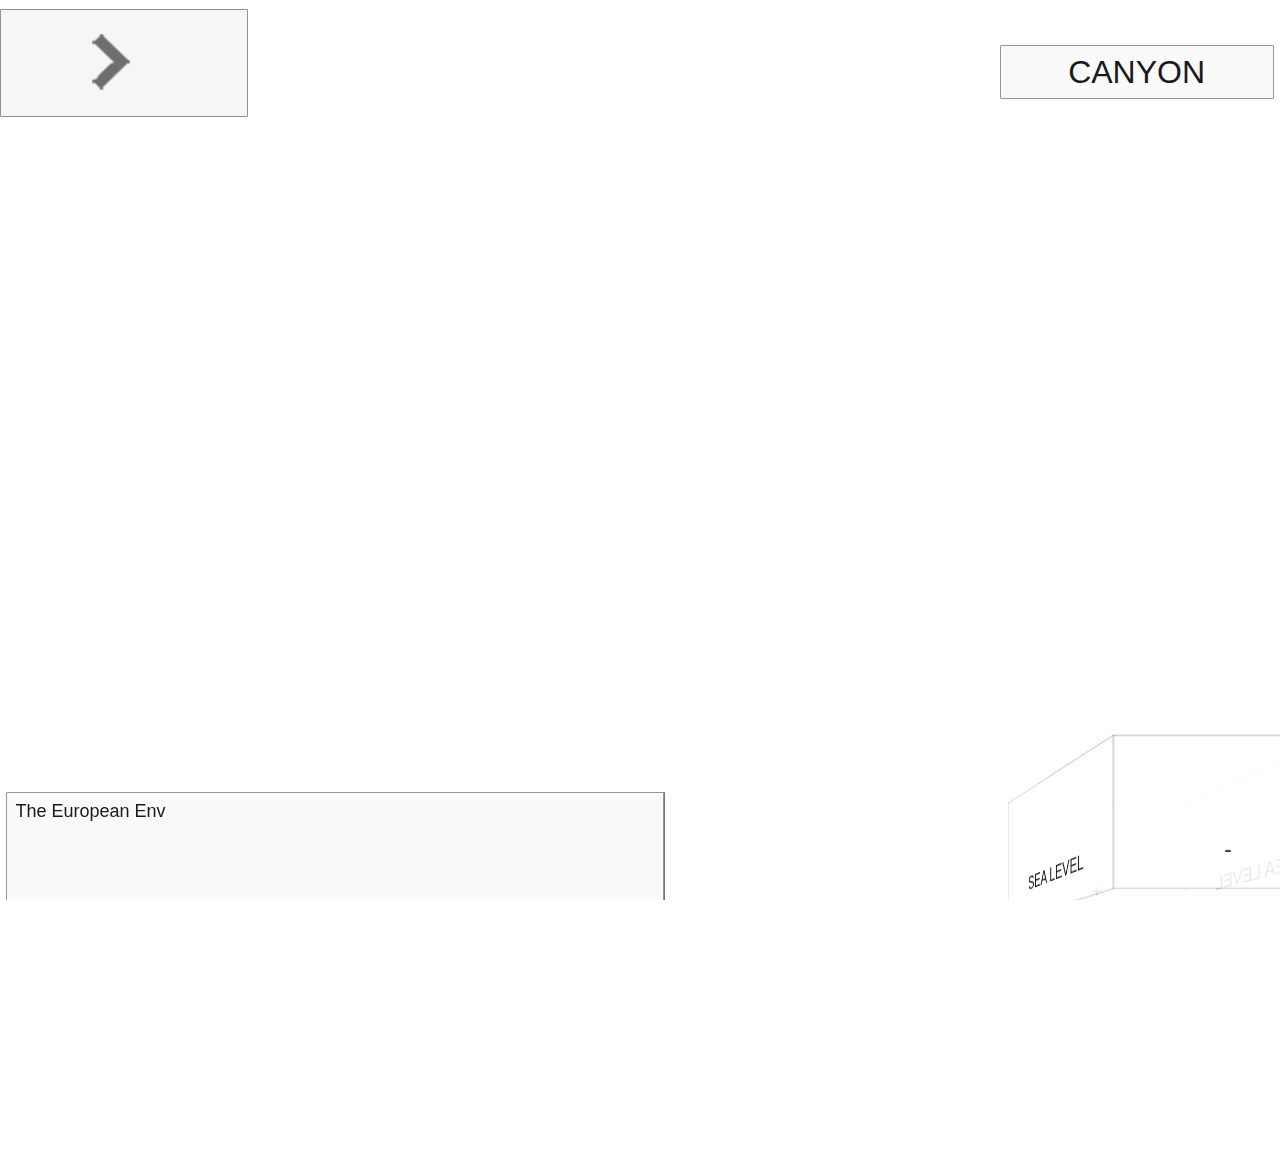
==== commit f81575dd: "updated to degree show version" ====
--- a/index.html
+++ b/index.html
@@ -46,6 +46,14 @@
 			document.getElementById('animation').className ='textBackground slideup';
 		}
 	</script>
+	
+		
+	<script type="text/javascript">
+		window.setInterval(function() {
+		  var elem = document.getElementById('animation');
+		  elem.scrollTop = elem.scrollHeight;
+		}, 10);
+	</script>
     
     <!-- t y p i n g  -->
     <script src="http://ajax.googleapis.com/ajax/libs/jquery/1.9.1/jquery.min.js"></script>
@@ -55,8 +63,8 @@
     $(function(){
 
         $("#typed").typed({
-            strings: ["The European Environment Agency designates a naturally occurring mass of water whose contents have been permanently altered Heavily Modified Water Bodies (HMWB). <br/><br/> Designation of heavily modified water bodies (WFDUK) { <br/><br/> Water bodies identified as being at significant risk of failing to achieve good ecological status because of modifications to their hydromorphological characteristics resulting from past engineering works, including impounding works, were provisionally identified as heavily modified for the Article 5 report. These are recorded as modified on the WFD characterisation database and there are currently 476 such water bodies in Scotland, and 3301 in England and Wales. In order for a water body to be designated heavily modified evidence is required to show that the water body would not achieve good status without measures being applied in relation to the modifications that have been made to the hydromorphological characteristics. This paper outlines principles for the methodologies the UK will use to identify which of these bodies can be designated without the need for detailed site-specific studies. <br/><br/> To make the case for designation, evidence is required that: <br/><br/> (a) Making the hydromorphological improvements necessary to achieve good status would have a significant adverse effect on the wider environment or on a specified water use; <br/><br/> AND <br/><br/> (b) For reasons of technical feasibility or disproportionate cost, there is no significantly better environmental option to reasonably achieve the benefits provided by the modifications. If both criteria are met then the water body should be designated heavily modified. <br/><br/> } <br/><br/> By European Environment Agency (EEA) { <br/><br/>HMWB are bodies of water which as a result of physical alterations by human activity are substantially changed in character and cannot, therefore, meet good ecological status (GES). In this context physical alterations mean changes to e.g. the size, slope, discharge, form and shape of river bed of a water body. <br/><br/> Intensive agriculture, urbanisation, energy production and flood protection have altered European hydrological systems and freshwater habitats for decades. Climate change adds to these challenges (higher water temperature, more floods or water scarcity). Less than half of all water bodies have a 'good status'. <br/><br/> Full and coordinated implementation of water and nature legislation would restore aquatic habitats and foster water efficiency. <br/><br/> The natural capital of water ecosystems is highly intertwined and dependant on the way land and water is managed and how pressures from agriculture, energy, transport etc. are reduced within their respective policy areas or how adaptation to climate change is integrated into water management. <br/><br/> Urban water management has over many years used rivers only as extensions of the sewage system. Urban rivers have been covered, river banks have been heavily developed, and lakes have been isolated or even filled. Impervious sewage collection systems have changed the water flow regime. <br/><br/> }"],
-            typeSpeed: 2,
+            strings: ["The European Environment Agency designates a naturally occurring mass of water whose contents have been permanently altered Heavily Modified Water Bodies (HMWB). <br/><br/> Designation of heavily modified water bodies (WFDUK) { <br/><br/> Water bodies identified as being at significant risk of failing to achieve good ecological status because of modifications to their hydromorphological characteristics resulting from past engineering works, including impounding works, were provisionally identified as heavily modified for the Article 5 report. These are recorded as modified on the WFD characterisation database and there are currently 476 such water bodies in Scotland, and 3301 in England and Wales. In order for a water body to be designated heavily modified evidence is required to show that the water body would not achieve good status without measures being applied in relation to the modifications that have been made to the hydromorphological characteristics. This paper outlines principles for the methodologies the UK will use to identify which of these bodies can be designated without the need for detailed site-specific studies. <br/><br/> To make the case for designation, evidence is required that: <br/><br/> (a) Making the hydromorphological improvements necessary to achieve good status would have a significant adverse effect on the wider environment or on a specified water use; <br/><br/> AND <br/><br/> (b) For reasons of technical feasibility or disproportionate cost, there is no significantly better environmental option to reasonably achieve the benefits provided by the modifications. If both criteria are met then the water body should be designated heavily modified. <br/><br/> } <br/><br/> By European Environment Agency (EEA) { <br/><br/>HMWB are bodies of water which as a result of physical alterations by human activity are substantially changed in character and cannot, therefore, meet good ecological status (GES). In this context physical alterations mean changes to e.g. the size, slope, discharge, form and shape of river bed of a water body. <br/><br/> Intensive agriculture, urbanisation, energy production and flood protection have altered European hydrological systems and freshwater habitats for decades. Climate change adds to these challenges (higher water temperature, more floods or water scarcity). Less than half of all water bodies have a 'good status'. <br/><br/> Full and coordinated implementation of water and nature legislation would restore aquatic habitats and foster water efficiency. <br/><br/> The natural capital of water ecosystems is highly intertwined and dependant on the way land and water is managed and how pressures from agriculture, energy, transport etc. are reduced within their respective policy areas or how adaptation to climate change is integrated into water management. <br/><br/> Urban water management has over many years used rivers only as extensions of the sewage system. Urban rivers have been covered, river banks have been heavily developed, and lakes have been isolated or even filled. Impervious sewage collection systems have changed the water flow regime. <br/><br/> } <br/><br/> At the First Bath <br/> Wednesday <br/><br/> Bought entry in giant lobby which connected by turn-style to baths and by blocked off opening to massage room. Walking through the long, submerged tunnel to the locker rooms through blue, cerulean blue portholes where bodies almost flailed -- but with grace there must be a word for that -- to come to lockers in circular room so that paired with walk underwater I had lost my sense of direction -- I was within. Fully. After changing I walked past doors that were blocked off -- the outdoor pools weren’t open. Went down and got in the larger pool which the walk in looks up into. Was told to get out because I needed a swim cap, but I didn’t want to buy one so I went to the warmer wade pool but this was all after I noticed, from the water, the center of the glassed roof had opened up and down the nave to let in the sun. From the warmer wade pool I noticed the beauty of the old building -- a general pall of yellow-gold patched with blue, waves reflected on the ceiling like molten glass flashing like nodes in a neural network in my head. The choir in the ambulatory of the pool were stone lion fish, water blasting out of their mouths to be used for massages. There was a woman supporting a young child learning to swim there, I couldn’t tell whether the kid was a boy or girl, but I wondered. I got out from this pool to look further in the maze of the baths. I walked across the nave and through a door pointing to saunas and steam room, and came upon the dry sauna first. A 1.2.3 style - I wish I’d had flip flops the floor was so hot. In the third room I stretched, my legs out in front and reaching/touching my head to my knees, breathing into my lower back. I was alone there, then. I stretched my arms, then meditated. While meditating, teeming sweat, I began saying the names of the close to me, as if it were an annunciation, or something I did often. My heart rippling, I left and wandered to the thermal baths after a cold shower. My towel was getting heavy. Tried the  cooler bath on the left first for a couple minutes, acclimating my body, and noticing the blue of the domed room, spotted with yellow. Over the other pool were two big cherubs, reaching up and out. I got in that pool, noticing the sun coming through the glassed-ceiling roof here, too. I sat in a corner, in that sun, once I’d seen a woman supporting a man on his back, looking up unblinking at the ceiling. At one point, another woman got in to help support him, but soon left. From my vantage point in the corner I noticed the cherubs I’d been looking at were playing on a turtle, its mouth slightly open with whatever emotions big sea turtles feel., Then I hopped in the cold pool, burying my whole body, and getting into the steam room. The steam here rose through the slated seats, where I sat cross-legged, barely seeing, until it became immediately neccesary for me to get some water. I drank from the fountains in the room with the thermal baths, where pipes had additional holes in the top so when plugged shot cold water up and onto the floor. I wandered up and outside to read and relax, first feeling the complete body high from the extreme hot and cold. Afterward, I did the dry sauna again, staying until the fifteen minute timer in the third room dropped its last grain of sand. Walking out after changing, I noticed a leak in the ceiling of the underwater walkway, and from the lobby, orientated the massage rooms on either side of the turnstyles. Then I walked out, using the door on the right. <br/><br/> The Next Bath <br/> Thursday <br/><br/> Imagine a crowded, opened up church who’s nave implored for as much sun as possible, but was instead covered in bodies, legs bent in an inverted kneel to beg the sun, a modern prayer. I was denied entry on the sauna end and went 180° around to the beauty treatment entrance. Here I met the swarm, crashing on the medicinal pews (put chemical composition here). I took my ritual in the nave long pool, then went into the maze inside. Pool after pool, I got into what I think may have been a steam room if he’d let the me close the door, then across the building, passing water aerobics, thermal baths, and the elderly until I got to the 1.2 dry sauna. Went to two, got out after a few minutes after thinking about the green mold I’d seen creeping down once-white walls from a, aptly, stone jar. Then I got in a medicinal pool, looking up at the high ceiling, dusty discs resting just below the top ,suspended in thick air. This was not the bath of the previous day, this was serious. I waded out of the bath to find a spot outside, to look at the boys. I saw a sign for another sauna after I’d had my fill, this one in the basement of the building. It was enormous. Packed at times, I jumped into the cold water afterward, dunking my head and this time breathing in deeply before. I left to sun myself and trip out again, the blood rushing god knows where, at this point. I got my snacks, returned to sit outside, and read more waves. I’d decided I’d had enough, then -- my head was already swimming more than any bath could keep up with. I returned my towel, and took a shower, realizing I’d have to air dry, outside, again. <br/><br/> The Third Bath <br/> Istanbul, 1500’s <br/><br/> These baths were contained inside a dome, too, and when I lay on the marble stone -- after coming in and paying then being directed upstairs past clothing lines of the small red and white-patchworked towels to my small cabin room -- looking up in the moderate heat I thought it might be terrible to be here if I was one of those people who feared pepperings of holes. My bather, a small older man who when he asked “English, yeah?” and I said “yeah” just opened his mouth and let out a cackle looking right in my eyes. Then he fucked my shit up. Rubbing me with such force I wrenched my face and tried to breath steadily, thinking it would have to be over at some point. then he led me off the stone into the vestibule room between the four story entrance with the cabins, the massage rooms, the showers, and the domed bath, sat me down, and continued, throwing water in my face and over my soaped up bod every once and a while. It was amazing. Then he showed me his number, 17, and showed me to the massage room where two men were giving another two, both on their stomachs, massages. One of the men, with silver hair and a curt demeanor, sat me down and applied the mud with a small, white painter’s sponge, brown from the dark clay from the white bowl. I layed down, looking at another domed ceiling with a pattern of stars and squares around a circle at the center while my clay hardened and I thought of sand on the shore and the way it dried after being put under some pressure by a foot so a wet circle forms -- from the outside in. I got up once I was told to and walked to the showers to wash the clay and return to the hot, central stone, waiting for the lines of water on my arms to turn to full drops of sweat, hanging on to my skin. I went to one of the fountains in one of the small rooms to the side and sat, turning the hot and cold faucets to varying degrees, filling the small marble basin until I could stick my metal bowl into it and throw it onto my body, again and again. After two rounds of that, I left to lay, lights off, in my small room for a moment. Then I changed, tipped my room cleaner, and went downstairs to the large lobby to drink pomegranate juice and watch the other travelers. <br/><br/>"],
+            typeSpeed: 0,
             backDelay: 1000,
             loop: false,
             contentType: 'html', // or text
@@ -124,28 +132,39 @@
 <body>
 
 	<div class="topLeftBackground" id="scrollDiv">
+	
+	   <div class="images">
+		   <div class="images_frames">
+		   
+	   	   </div>
+	   </div>
+	
+	</div>
 
 <!--	<div id="spinner" class="heartMoniterBackground">
 		<span class="heartMoniter">Loading...</span>
 		<span class="heartMoniter left">Loading...</span>
 		<span class="heartMoniter middle">Loading...</span> -->
-		<div class="first">
+		
+		<!-- TEXT IN TOP LEFT -->
+		
+<!-- 		<div class="first">
 			Can damming occur in the body? would it be visibly rendered on the skin, on the face? Are there dammed bodies moving among us, their movements themselves stopped and gapped -- by 50% or more? Is this the body of the populace, the emotional body that’s being damned, dammed with minor repressions, hatching through their walls -- nodes shining like star explosions, but faster -- and dimming, regressing back behind its wall until opportunity -- again -- strikes. 
 		</div>
 		
-		<div class="second">
+<!-- 		<div class="second">
 			Does more than 50% of my water come from a single source? Does it go to a single source? Who aligned the tributary, pointing sometimes toward the moon -- sometimes toward you, so much I have to drink water continuously all day or I start heaving, deserts forming at the dams, air passing over dry parts as water rushes anywhere else, anywhere but my heavily modified water body. 
 		</div>
 		
-		<div class="third">
+<!-- 		<div class="third">
 I wonder what I would have done in the 70’s. I’ve sat in those sweat boxes before, waiting for myself, offers at hand. I just need to warm up. I just need to warm up, a bit longer. Sweat dribbles down my arm quietly onto the wood. 
 		</div>
 	</div>
-	
+
 	<div class="arrow" id="right">
 		<img src="rightArrow.png">
 	</div>
-
+-->	
 <!-- ****** CHANGE ALL THIS TO JUST TEXT IN BOXES ALIGNED IN ANGLES CONGRUENT TO STREET VIEW BOX *****-->
 
 	<div id="animation" class="textBackground" onclick="textIn()">
@@ -156,7 +175,7 @@
 		<span id="typed_right"> </span>
 	</div>
 	
-	<div class="energyMoniterBackground"></div>
+	<!-- <div class="energyMoniterBackground"></div> -->
 	
 <!--	<div id="player" class="hydrationMoniterBackground">
 		<iframe width="350" height="227" src="https://www.youtube.com/embed/ktjXm5L1WH0?autoplay=1&showinfo=0&start=200&
@@ -185,6 +204,8 @@
 		  }
 	</script>
 -->
+
+	
 	<iframe
 		width="100%"
 		height="100%"
@@ -195,6 +216,16 @@
 		&fov=35">
 	</iframe>
 
+	<div style="height: 220px;margin-top:40px;" class="cube-wrap">
+		<div class="cube depth">
+			<div class="front-pane">-</div>
+			<div class="back-pane">+</div>
+			<div class="top-pane"></div>
+			<div class="bottom-pane"></div>
+			<div class="left-pane">sea level</div>
+			<div class="right-pane">sea level</div>
+		</div>
+	</div>
 </body>
 
 </html>--- a/layout.css
+++ b/layout.css
@@ -73,15 +73,15 @@
 	opacity: 0.95;
 	position: absolute;
 	height: 10%;
-	width: 40%;
+	width: 18%;
 	top: 1%;
 	left: 0%;
 	padding: 8px;
-	overflow: scroll;
 	border: 1px solid #8D8B8B;
 	border-radius: 1px;
 	box-shadow: 0px 0px 0px #666666;
     font-size: large;
+  	overflow: hidden;
 	/* -webkit-clip-path: polygon(0% 0%, 80% 0%, 100% 45%, 100% 100%, 20% 100%, 0% 65%); */
 }.contents {
     display:inline-block;
@@ -97,6 +97,38 @@
     width: 100%;
     margin-left: 200%;
     top: 0%;
+}
+.images {
+  background: url(image_all.png);
+  position: absolute;
+  left: 0;
+  top: 8%;
+  height: 100%;
+  width: 1000%;
+  -webkit-animation: slideshow 10s  infinite;
+  -moz-animation:    slideshow 10s  infinite;
+  transition-timing-function: cubic-bezier(0,1,1,0);
+}
+.images_frames {
+  background: url(image_frames.png);
+  position: absolute;
+  left: 0;
+  top: 5%;
+  height: 100%;
+  width: 300%;
+  -webkit-animation: slideshow 40s  infinite;
+  -moz-animation:    slideshow 40s  infinite;
+  transition-timing-function: cubic-bezier(0,1,1,0);
+}
+@-webkit-keyframes slideshow {
+  0%    { left: 65%; }
+  100%  { left: -528%; }
+  transition-timing-function: cubic-bezier(0,1,1,0);
+}
+@moz-keyframes slideshow {
+  0%    { left: 65%; }
+  100%  { left: -528%; }
+  transition-timing-function: cubic-bezier(0,1,1,0);
 }
 
 .arrow {
@@ -135,7 +167,7 @@
 	opacity: 0.9;
 	position: absolute;
 	height: 40%;
-	width: 52%;
+	width: 50%;
 	bottom: -30%;
 	left: 0.5%;
 	border: 1px solid #8D8B8B;
@@ -146,14 +178,14 @@
     transition: 0.5s ease-in-out;
     padding: 8px;
     font-family: Helvetica;
-    font-size: medium;
+    font-size: large;
 	overflow: scroll;
 }.textBackground_right {
 	background-color: #FAFAFA;
 	opacity: 0.9;
 	position: absolute;
 	height: 4%;
-	width: 10%;
+	width: 20%;
 	top: 5%;
 	right: 0.5%;
 	border: 1px solid #8D8B8B;
@@ -164,16 +196,16 @@
     transition: 0.5s ease-in-out;
     padding: 8px;
     font-family: Helvetica;
-    font-size: x-large;
+    font-size: xx-large;
     text-align: center;
 	overflow: scroll;
 }
 
 .textBackground.slideup {
-    -webkit-transform: translate(0,-14em);
-    -moz-transform: translate(0,-14em);
-    -ms-transform: translate(0,-14em);
-    transform: translate(0,-14em);
+    -webkit-transform: translate(0,-14.6em);
+    -moz-transform: translate(0,-14.6em);
+    -ms-transform: translate(0,-14.6em);
+    transform: translate(0,-14.6em);
 }
 .textBackground.slidedown {
     -webkit-transform: translate(0,0em);
@@ -386,4 +418,140 @@
     -webkit-transform: rotate(45deg) scale(0.7);
     transform: rotate(45deg) scale(0.7);
   }
-}+}
+
+/*************** ANIMATIONS ***************/
+	@-webkit-keyframes cube-spin {
+		from { -webkit-transform: rotateY(0); }
+		to { -webkit-transform: rotateY(360deg); }
+	}
+
+	@-ms-keyframes cube-spin {
+		from { ms-transform: rotateY(0); }
+		to { ms-transform: rotateY(360deg); }
+	}
+
+	@keyframes cube-spin {
+		from { transform: rotateY(0); }
+		to { transform: rotateY(360deg); }
+	}
+
+	
+	/*************** STANDARD CUBE ***************/
+	.cube-wrap {
+		-webkit-perspective: 800px;
+		-webkit-perspective-origin: 50% 100px;
+
+		-moz-perspective: 800px;
+		-moz-perspective-origin: 50% 100px;
+
+		-ms-perspective: 800px;
+		-ms-perspective-origin: 50% 100px;
+
+		perspective: 800px;
+		perspective-origin: 50% 100px;
+	}
+
+	.cube {
+		position: absolute;
+		width: 200px;
+		height: 150px;
+		margin: 0 auto;
+		bottom: 0%;
+		right: 2%;
+		
+		-webkit-transform-style: preserve-3d;
+		-webkit-animation: cube-spin 10s infinite linear;
+		
+		-moz-transform-style: preserve-3d;
+		-moz-animation: cube-spin 10s infinite linear;
+
+		-ms-transform-style: preserve-3d;
+		-ms-animation: cube-spin 10s infinite linear;
+
+		transform-style: preserve-3d;
+		animation: cube-spin 10s infinite linear;
+	}
+
+	.cube div {
+		position: absolute;
+		bottom: 168%;
+		width: 200px;
+		height: 135px;
+		background: rgba(255,255,255,0.9);
+		box-shadow: inset 0 0 2px rgba(103,103,103,1.0);
+		font-size: 20px;
+		text-align: center;
+		line-height: 200px;
+		color: rgba(0,0,0,0.9);
+		font-family: sans-serif;
+		text-transform: uppercase;
+	}
+
+	/*************** DEPTH CUBE ***************/
+	.depth div.back-pane {
+		-webkit-transform: translateZ(-100px) rotateY(180deg);
+		-moz-transform: translateZ(-100px) rotateY(180deg);
+		-ms-transform: translateZ(-100px) rotateY(180deg);
+
+		transform: translateZ(-100px) rotateY(180deg);
+	}
+	.depth div.right-pane {
+		-webkit-transform:rotateY(-270deg) translateX(100px);
+		-webkit-transform-origin: top right;
+
+		-moz-transform:rotateY(-270deg) translateX(100px);
+		-moz-transform-origin: top right;
+
+		-ms-transform:rotateY(-270deg) translateX(100px);
+		-ms-transform-origin: top right;
+
+		transform:rotateY(-270deg) translateX(100px);
+		transform-origin: top right;
+	}
+	.depth div.left-pane {
+		-webkit-transform:rotateY(270deg) translateX(-100px);
+		-webkit-transform-origin: center left;
+
+		-moz-transform:rotateY(270deg) translateX(-100px);
+		-moz-transform-origin: center left;
+
+		-ms-transform:rotateY(270deg) translateX(-100px);
+		-ms-transform-origin: center left;
+
+		transform:rotateY(270deg) translateX(-100px);
+		transform-origin: center left;
+	}
+	.depth div.top-pane {
+		-webkit-transform:rotateX(-90deg) translateY(-100px);
+		-webkit-transform-origin: top center;
+
+		-moz-transform:rotateX(-90deg) translateY(-100px);
+		-moz-transform-origin: top center;
+
+		-ms-transform:rotateX(-90deg) translateY(-100px);
+		-ms-transform-origin: top center;
+
+		transform:rotateX(-90deg) translateY(-100px);
+		transform-origin: top center;
+	}
+	.depth div.bottom-pane {
+		-webkit-transform:rotateX(90deg) translateY(100px);
+		-webkit-transform-origin: bottom center;
+
+		-moz-transform:rotateX(90deg) translateY(100px);
+		-moz-transform-origin: bottom center;
+
+		-ms-transform:rotateX(90deg) translateY(100px);
+		-ms-transform-origin: bottom center;
+
+		transform:rotateX(90deg) translateY(100px);
+		transform-origin: bottom center;
+	}
+	.depth div.front-pane {
+		-webkit-transform: translateZ(100px);
+		-moz-transform: translateZ(100px);
+		-ms-transform: translateZ(100px);
+
+		transform: translateZ(100px);
+	}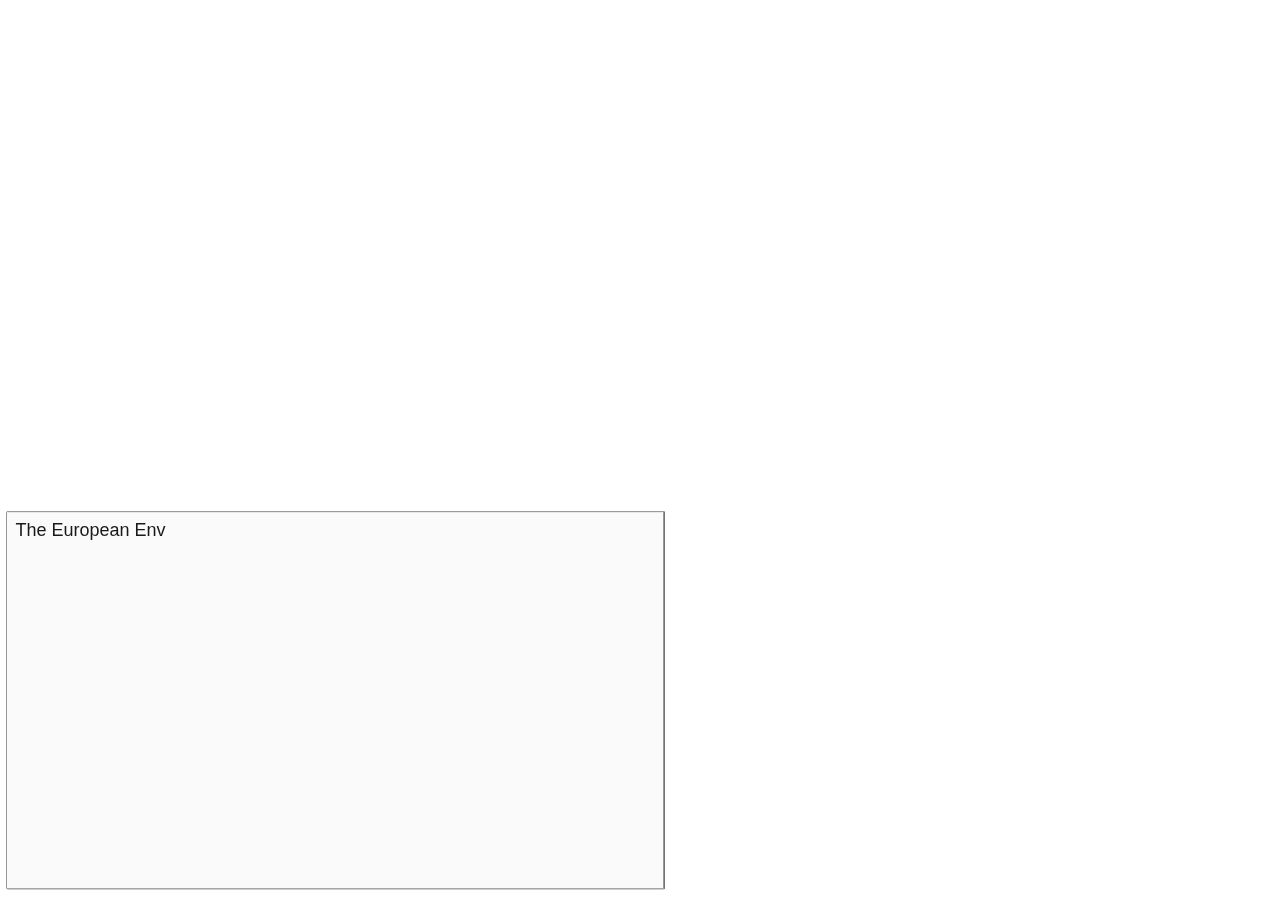
==== commit 2ccb6d99: "stripped out hud ui" ====
--- a/index.html
+++ b/index.html
@@ -1,211 +1,29 @@
 <!DOCTYPE HTML PUBLIC "-//W3C//DTD HTML 4.01 Transitional//EN" "http://www.w3.org/TR/html4/loose.dtd">
 <html>
 <head>
-	
-	<!-- w a v i c o n --!>
-	<!--<link REL="SHORTCUT ICON" href="http://jameslamarre.com/favicon.ico"> 
-	-->
-	<!-- m e t a d a t a ~ h a y n s a ~ --> 
+
+	<!-- w a v i c o n -->
+	<link REL="SHORTCUT ICON" href="http://jameslamarre.com/favicon.ico">
+
 	<meta http-equiv="Content-Type" content="text/html; charset=utf-8" />
 	<meta name="author" content="James La Marre" />
 	<meta name="description" content="isolated bathhouse web app" />
 	<meta name="keywords" content="artist, writer, art, writing, webdev, dev, apps, ios, books, readings, performance" />
-	
-	<!-- g e r g l e -->
+
 	<meta name="google-site-verification" content="0n07qGPVzFx1dGw5clRls4kVf_tRIfUcQFuzwUtLqlQ" />
-	<script>
-	  (function(i,s,o,g,r,a,m){i['GoogleAnalyticsObject']=r;i[r]=i[r]||function(){(i[r].q=i[r].q||[]).push(arguments)},i[r].l=1*new Date();a=s.createElement(o),m=s.getElementsByTagName(o)[0];a.async=1;a.src=g;m.parentNode.insertBefore(a,m)})(window,document,'script','//www.google-analytics.com/analytics.js','ga');
-	  ga('create', 'UA-17066450-2', 'jameslamarre.com/bathhouse');
-	  ga('send', 'pageview');
 
-	</script>
-	
-	<!-- cool title --> 
 	<title>Bathhouse</title>
-	
-	<!-- ******* C O N T E N T ******* --> 
-	
-	<!-- c s s -->
+
 	<link rel="stylesheet" type="text/css" href="layout.css" />
-	
-	<!-- a n i m a t i o n s  -->
 
-<!-- toggling attempts
-	<script src="http://ajax.googleapis.com/ajax/libs/jquery/1.11.3/jquery.min.js"></script>
-
-	<script>
-		$(document).ready(function(){
-			$("textBackground slideup").click(function(){
-				$("animation").slideToggle();
-			});
-		});
-	</script>
--->	
-	<script type="text/javascript">
-		function textIn(){
-			document.getElementById('animation').className ='textBackground slideup';
-		}
-	</script>
-	
-		
-	<script type="text/javascript">
-		window.setInterval(function() {
-		  var elem = document.getElementById('animation');
-		  elem.scrollTop = elem.scrollHeight;
-		}, 10);
-	</script>
-    
-    <!-- t y p i n g  -->
-    <script src="http://ajax.googleapis.com/ajax/libs/jquery/1.9.1/jquery.min.js"></script>
-    <script src="typed.js" type="text/javascript"></script>
-    	
-    <script>
-    $(function(){
-
-        $("#typed").typed({
-            strings: ["The European Environment Agency designates a naturally occurring mass of water whose contents have been permanently altered Heavily Modified Water Bodies (HMWB). <br/><br/> Designation of heavily modified water bodies (WFDUK) { <br/><br/> Water bodies identified as being at significant risk of failing to achieve good ecological status because of modifications to their hydromorphological characteristics resulting from past engineering works, including impounding works, were provisionally identified as heavily modified for the Article 5 report. These are recorded as modified on the WFD characterisation database and there are currently 476 such water bodies in Scotland, and 3301 in England and Wales. In order for a water body to be designated heavily modified evidence is required to show that the water body would not achieve good status without measures being applied in relation to the modifications that have been made to the hydromorphological characteristics. This paper outlines principles for the methodologies the UK will use to identify which of these bodies can be designated without the need for detailed site-specific studies. <br/><br/> To make the case for designation, evidence is required that: <br/><br/> (a) Making the hydromorphological improvements necessary to achieve good status would have a significant adverse effect on the wider environment or on a specified water use; <br/><br/> AND <br/><br/> (b) For reasons of technical feasibility or disproportionate cost, there is no significantly better environmental option to reasonably achieve the benefits provided by the modifications. If both criteria are met then the water body should be designated heavily modified. <br/><br/> } <br/><br/> By European Environment Agency (EEA) { <br/><br/>HMWB are bodies of water which as a result of physical alterations by human activity are substantially changed in character and cannot, therefore, meet good ecological status (GES). In this context physical alterations mean changes to e.g. the size, slope, discharge, form and shape of river bed of a water body. <br/><br/> Intensive agriculture, urbanisation, energy production and flood protection have altered European hydrological systems and freshwater habitats for decades. Climate change adds to these challenges (higher water temperature, more floods or water scarcity). Less than half of all water bodies have a 'good status'. <br/><br/> Full and coordinated implementation of water and nature legislation would restore aquatic habitats and foster water efficiency. <br/><br/> The natural capital of water ecosystems is highly intertwined and dependant on the way land and water is managed and how pressures from agriculture, energy, transport etc. are reduced within their respective policy areas or how adaptation to climate change is integrated into water management. <br/><br/> Urban water management has over many years used rivers only as extensions of the sewage system. Urban rivers have been covered, river banks have been heavily developed, and lakes have been isolated or even filled. Impervious sewage collection systems have changed the water flow regime. <br/><br/> } <br/><br/> At the First Bath <br/> Wednesday <br/><br/> Bought entry in giant lobby which connected by turn-style to baths and by blocked off opening to massage room. Walking through the long, submerged tunnel to the locker rooms through blue, cerulean blue portholes where bodies almost flailed -- but with grace there must be a word for that -- to come to lockers in circular room so that paired with walk underwater I had lost my sense of direction -- I was within. Fully. After changing I walked past doors that were blocked off -- the outdoor pools weren’t open. Went down and got in the larger pool which the walk in looks up into. Was told to get out because I needed a swim cap, but I didn’t want to buy one so I went to the warmer wade pool but this was all after I noticed, from the water, the center of the glassed roof had opened up and down the nave to let in the sun. From the warmer wade pool I noticed the beauty of the old building -- a general pall of yellow-gold patched with blue, waves reflected on the ceiling like molten glass flashing like nodes in a neural network in my head. The choir in the ambulatory of the pool were stone lion fish, water blasting out of their mouths to be used for massages. There was a woman supporting a young child learning to swim there, I couldn’t tell whether the kid was a boy or girl, but I wondered. I got out from this pool to look further in the maze of the baths. I walked across the nave and through a door pointing to saunas and steam room, and came upon the dry sauna first. A 1.2.3 style - I wish I’d had flip flops the floor was so hot. In the third room I stretched, my legs out in front and reaching/touching my head to my knees, breathing into my lower back. I was alone there, then. I stretched my arms, then meditated. While meditating, teeming sweat, I began saying the names of the close to me, as if it were an annunciation, or something I did often. My heart rippling, I left and wandered to the thermal baths after a cold shower. My towel was getting heavy. Tried the  cooler bath on the left first for a couple minutes, acclimating my body, and noticing the blue of the domed room, spotted with yellow. Over the other pool were two big cherubs, reaching up and out. I got in that pool, noticing the sun coming through the glassed-ceiling roof here, too. I sat in a corner, in that sun, once I’d seen a woman supporting a man on his back, looking up unblinking at the ceiling. At one point, another woman got in to help support him, but soon left. From my vantage point in the corner I noticed the cherubs I’d been looking at were playing on a turtle, its mouth slightly open with whatever emotions big sea turtles feel., Then I hopped in the cold pool, burying my whole body, and getting into the steam room. The steam here rose through the slated seats, where I sat cross-legged, barely seeing, until it became immediately neccesary for me to get some water. I drank from the fountains in the room with the thermal baths, where pipes had additional holes in the top so when plugged shot cold water up and onto the floor. I wandered up and outside to read and relax, first feeling the complete body high from the extreme hot and cold. Afterward, I did the dry sauna again, staying until the fifteen minute timer in the third room dropped its last grain of sand. Walking out after changing, I noticed a leak in the ceiling of the underwater walkway, and from the lobby, orientated the massage rooms on either side of the turnstyles. Then I walked out, using the door on the right. <br/><br/> The Next Bath <br/> Thursday <br/><br/> Imagine a crowded, opened up church who’s nave implored for as much sun as possible, but was instead covered in bodies, legs bent in an inverted kneel to beg the sun, a modern prayer. I was denied entry on the sauna end and went 180° around to the beauty treatment entrance. Here I met the swarm, crashing on the medicinal pews (put chemical composition here). I took my ritual in the nave long pool, then went into the maze inside. Pool after pool, I got into what I think may have been a steam room if he’d let the me close the door, then across the building, passing water aerobics, thermal baths, and the elderly until I got to the 1.2 dry sauna. Went to two, got out after a few minutes after thinking about the green mold I’d seen creeping down once-white walls from a, aptly, stone jar. Then I got in a medicinal pool, looking up at the high ceiling, dusty discs resting just below the top ,suspended in thick air. This was not the bath of the previous day, this was serious. I waded out of the bath to find a spot outside, to look at the boys. I saw a sign for another sauna after I’d had my fill, this one in the basement of the building. It was enormous. Packed at times, I jumped into the cold water afterward, dunking my head and this time breathing in deeply before. I left to sun myself and trip out again, the blood rushing god knows where, at this point. I got my snacks, returned to sit outside, and read more waves. I’d decided I’d had enough, then -- my head was already swimming more than any bath could keep up with. I returned my towel, and took a shower, realizing I’d have to air dry, outside, again. <br/><br/> The Third Bath <br/> Istanbul, 1500’s <br/><br/> These baths were contained inside a dome, too, and when I lay on the marble stone -- after coming in and paying then being directed upstairs past clothing lines of the small red and white-patchworked towels to my small cabin room -- looking up in the moderate heat I thought it might be terrible to be here if I was one of those people who feared pepperings of holes. My bather, a small older man who when he asked “English, yeah?” and I said “yeah” just opened his mouth and let out a cackle looking right in my eyes. Then he fucked my shit up. Rubbing me with such force I wrenched my face and tried to breath steadily, thinking it would have to be over at some point. then he led me off the stone into the vestibule room between the four story entrance with the cabins, the massage rooms, the showers, and the domed bath, sat me down, and continued, throwing water in my face and over my soaped up bod every once and a while. It was amazing. Then he showed me his number, 17, and showed me to the massage room where two men were giving another two, both on their stomachs, massages. One of the men, with silver hair and a curt demeanor, sat me down and applied the mud with a small, white painter’s sponge, brown from the dark clay from the white bowl. I layed down, looking at another domed ceiling with a pattern of stars and squares around a circle at the center while my clay hardened and I thought of sand on the shore and the way it dried after being put under some pressure by a foot so a wet circle forms -- from the outside in. I got up once I was told to and walked to the showers to wash the clay and return to the hot, central stone, waiting for the lines of water on my arms to turn to full drops of sweat, hanging on to my skin. I went to one of the fountains in one of the small rooms to the side and sat, turning the hot and cold faucets to varying degrees, filling the small marble basin until I could stick my metal bowl into it and throw it onto my body, again and again. After two rounds of that, I left to lay, lights off, in my small room for a moment. Then I changed, tipped my room cleaner, and went downstairs to the large lobby to drink pomegranate juice and watch the other travelers. <br/><br/>"],
-            typeSpeed: 0,
-            backDelay: 1000,
-            loop: false,
-            contentType: 'html', // or text
-            // defaults to false for infinite loop
-            loopCount: false,
-            callback: function(){ foo(); },
-            resetCallback: function() { newTyped(); }
-        });
-
-        $(".reset").click(function(){
-            $("#typed").typed('reset');
-        });
-
-    });
-
-    function newTyped(){ /* A new typed object */ }
-
-    function foo(){ console.log("Callback"); }
-
-    </script>
-    
-    <script>
-    $(function(){
-
-        $("#typed_right").typed({
-            strings: ["CANYON", "LACUNA", "LE LAC", "TRASCIBLE", "ARCS", "EITHER", "LOCH", "L'INNCONU", "REEDS", "BUTTERFLY", "POWDER", "CLEAR", "HEAVILY", "DAY", "SWEAT", "FOREST", "+", "DRY", "UPTIGHT"],
-            typeSpeed: 5,
-            backDelay: 1500,
-            loop: true,
-            contentType: 'html', // or text
-            // defaults to false for infinite loop
-            loopCount: false,
-            callback: function(){ foo(); },
-            resetCallback: function() { newTyped_right(); }
-        });
-
-        $(".reset").click(function(){
-            $("#typed_right").typed('reset');
-        });
-
-    });
-
-    function newTyped_right(){ /* A new typed object */ }
-
-    function foo(){ console.log("Callback"); }
-
-    </script>
-    
-    <!-- scrolling js -->
-    
-    <script type="text/javascript" language="javascript">
-		
-
-		$('#arrow').click(function(){
-			$('#first').css('margin-left','300');
-		});
-
-		
-	</script>
-
-	<!-- ****** E N D C O N T E N T *****-->
-	
 </head>
 
 <body>
 
-	<div class="topLeftBackground" id="scrollDiv">
-	
-	   <div class="images">
-		   <div class="images_frames">
-		   
-	   	   </div>
-	   </div>
-	
-	</div>
-
-<!--	<div id="spinner" class="heartMoniterBackground">
-		<span class="heartMoniter">Loading...</span>
-		<span class="heartMoniter left">Loading...</span>
-		<span class="heartMoniter middle">Loading...</span> -->
-		
-		<!-- TEXT IN TOP LEFT -->
-		
-<!-- 		<div class="first">
-			Can damming occur in the body? would it be visibly rendered on the skin, on the face? Are there dammed bodies moving among us, their movements themselves stopped and gapped -- by 50% or more? Is this the body of the populace, the emotional body that’s being damned, dammed with minor repressions, hatching through their walls -- nodes shining like star explosions, but faster -- and dimming, regressing back behind its wall until opportunity -- again -- strikes. 
-		</div>
-		
-<!-- 		<div class="second">
-			Does more than 50% of my water come from a single source? Does it go to a single source? Who aligned the tributary, pointing sometimes toward the moon -- sometimes toward you, so much I have to drink water continuously all day or I start heaving, deserts forming at the dams, air passing over dry parts as water rushes anywhere else, anywhere but my heavily modified water body. 
-		</div>
-		
-<!-- 		<div class="third">
-I wonder what I would have done in the 70’s. I’ve sat in those sweat boxes before, waiting for myself, offers at hand. I just need to warm up. I just need to warm up, a bit longer. Sweat dribbles down my arm quietly onto the wood. 
-		</div>
-	</div>
-
-	<div class="arrow" id="right">
-		<img src="rightArrow.png">
-	</div>
--->	
-<!-- ****** CHANGE ALL THIS TO JUST TEXT IN BOXES ALIGNED IN ANGLES CONGRUENT TO STREET VIEW BOX *****-->
-
-	<div id="animation" class="textBackground" onclick="textIn()">
+	<div id="animation" class="textBackground slideup" onclick="textIn()">
 		<span id="typed"> </span>
 	</div>
 
-	<div class="textBackground_right">
-		<span id="typed_right"> </span>
-	</div>
-	
-	<!-- <div class="energyMoniterBackground"></div> -->
-	
-<!--	<div id="player" class="hydrationMoniterBackground">
-		<iframe width="350" height="227" src="https://www.youtube.com/embed/ktjXm5L1WH0?autoplay=1&showinfo=0&start=200&
-    loop=0" volume="0" frameborder="0"></iframe>
-	</div>
-	
-	<script>      // this code loads the IFrame Player API code asynchronously.
-		  var tag = document.createElement('script');
-		  tag.src = "http://www.youtube.com/player_api";
-		  var firstScriptTag = document.getElementsByTagName('script')[0];
-		  firstScriptTag.parentNode.insertBefore(tag, firstScriptTag);
-
-		  var player;
-		  function onYouTubePlayerAPIReady() {
-			player = new YT.Player('player', {
-			  playerVars: { 'autoplay': 1, 'controls': 0,'autohide':1,'wmode':'opaque' 'start': 200 },
-			  videoId: 'ktjXm5L1WH0',
-			  events: {
-				'onReady': onPlayerReady}
-			});
-		  }
-
-		  // the API will call this function when the video player is ready.
-		  function onPlayerReady(event) {
-			event.target.mute();
-		  }
-	</script>
--->
-
-	
 	<iframe
 		width="100%"
 		height="100%"
@@ -216,16 +34,42 @@
 		&fov=35">
 	</iframe>
 
-	<div style="height: 220px;margin-top:40px;" class="cube-wrap">
-		<div class="cube depth">
-			<div class="front-pane">-</div>
-			<div class="back-pane">+</div>
-			<div class="top-pane"></div>
-			<div class="bottom-pane"></div>
-			<div class="left-pane">sea level</div>
-			<div class="right-pane">sea level</div>
-		</div>
-	</div>
 </body>
 
-</html>+<!-- t y p i n g  -->
+<script src="http://ajax.googleapis.com/ajax/libs/jquery/1.9.1/jquery.min.js"></script>
+<script src="typed.js" type="text/javascript"></script>
+
+<script>
+
+	window.setInterval(function() {
+		var elem = document.getElementById('animation');
+		elem.scrollTop = elem.scrollHeight;
+	}, 10);
+
+	$(function(){
+			$("#typed").typed({
+					strings: ["The European Environment Agency designates a naturally occurring mass of water whose contents have been permanently altered Heavily Modified Water Bodies (HMWB). <br/><br/> Designation of heavily modified water bodies (WFDUK) { <br/><br/> Water bodies identified as being at significant risk of failing to achieve good ecological status because of modifications to their hydromorphological characteristics resulting from past engineering works, including impounding works, were provisionally identified as heavily modified for the Article 5 report. These are recorded as modified on the WFD characterisation database and there are currently 476 such water bodies in Scotland, and 3301 in England and Wales. In order for a water body to be designated heavily modified evidence is required to show that the water body would not achieve good status without measures being applied in relation to the modifications that have been made to the hydromorphological characteristics. This paper outlines principles for the methodologies the UK will use to identify which of these bodies can be designated without the need for detailed site-specific studies. <br/><br/> To make the case for designation, evidence is required that: <br/><br/> (a) Making the hydromorphological improvements necessary to achieve good status would have a significant adverse effect on the wider environment or on a specified water use; <br/><br/> AND <br/><br/> (b) For reasons of technical feasibility or disproportionate cost, there is no significantly better environmental option to reasonably achieve the benefits provided by the modifications. If both criteria are met then the water body should be designated heavily modified. <br/><br/> } <br/><br/> By European Environment Agency (EEA) { <br/><br/>HMWB are bodies of water which as a result of physical alterations by human activity are substantially changed in character and cannot, therefore, meet good ecological status (GES). In this context physical alterations mean changes to e.g. the size, slope, discharge, form and shape of river bed of a water body. <br/><br/> Intensive agriculture, urbanisation, energy production and flood protection have altered European hydrological systems and freshwater habitats for decades. Climate change adds to these challenges (higher water temperature, more floods or water scarcity). Less than half of all water bodies have a 'good status'. <br/><br/> Full and coordinated implementation of water and nature legislation would restore aquatic habitats and foster water efficiency. <br/><br/> The natural capital of water ecosystems is highly intertwined and dependant on the way land and water is managed and how pressures from agriculture, energy, transport etc. are reduced within their respective policy areas or how adaptation to climate change is integrated into water management. <br/><br/> Urban water management has over many years used rivers only as extensions of the sewage system. Urban rivers have been covered, river banks have been heavily developed, and lakes have been isolated or even filled. Impervious sewage collection systems have changed the water flow regime. <br/><br/> } <br/><br/> At the First Bath <br/> Wednesday <br/><br/> Bought entry in giant lobby which connected by turn-style to baths and by blocked off opening to massage room. Walking through the long, submerged tunnel to the locker rooms through blue, cerulean blue portholes where bodies almost flailed -- but with grace there must be a word for that -- to come to lockers in circular room so that paired with walk underwater I had lost my sense of direction -- I was within. Fully. After changing I walked past doors that were blocked off -- the outdoor pools weren’t open. Went down and got in the larger pool which the walk in looks up into. Was told to get out because I needed a swim cap, but I didn’t want to buy one so I went to the warmer wade pool but this was all after I noticed, from the water, the center of the glassed roof had opened up and down the nave to let in the sun. From the warmer wade pool I noticed the beauty of the old building -- a general pall of yellow-gold patched with blue, waves reflected on the ceiling like molten glass flashing like nodes in a neural network in my head. The choir in the ambulatory of the pool were stone lion fish, water blasting out of their mouths to be used for massages. There was a woman supporting a young child learning to swim there, I couldn’t tell whether the kid was a boy or girl, but I wondered. I got out from this pool to look further in the maze of the baths. I walked across the nave and through a door pointing to saunas and steam room, and came upon the dry sauna first. A 1.2.3 style - I wish I’d had flip flops the floor was so hot. In the third room I stretched, my legs out in front and reaching/touching my head to my knees, breathing into my lower back. I was alone there, then. I stretched my arms, then meditated. While meditating, teeming sweat, I began saying the names of the close to me, as if it were an annunciation, or something I did often. My heart rippling, I left and wandered to the thermal baths after a cold shower. My towel was getting heavy. Tried the  cooler bath on the left first for a couple minutes, acclimating my body, and noticing the blue of the domed room, spotted with yellow. Over the other pool were two big cherubs, reaching up and out. I got in that pool, noticing the sun coming through the glassed-ceiling roof here, too. I sat in a corner, in that sun, once I’d seen a woman supporting a man on his back, looking up unblinking at the ceiling. At one point, another woman got in to help support him, but soon left. From my vantage point in the corner I noticed the cherubs I’d been looking at were playing on a turtle, its mouth slightly open with whatever emotions big sea turtles feel., Then I hopped in the cold pool, burying my whole body, and getting into the steam room. The steam here rose through the slated seats, where I sat cross-legged, barely seeing, until it became immediately neccesary for me to get some water. I drank from the fountains in the room with the thermal baths, where pipes had additional holes in the top so when plugged shot cold water up and onto the floor. I wandered up and outside to read and relax, first feeling the complete body high from the extreme hot and cold. Afterward, I did the dry sauna again, staying until the fifteen minute timer in the third room dropped its last grain of sand. Walking out after changing, I noticed a leak in the ceiling of the underwater walkway, and from the lobby, orientated the massage rooms on either side of the turnstyles. Then I walked out, using the door on the right. <br/><br/> The Next Bath <br/> Thursday <br/><br/> Imagine a crowded, opened up church who’s nave implored for as much sun as possible, but was instead covered in bodies, legs bent in an inverted kneel to beg the sun, a modern prayer. I was denied entry on the sauna end and went 180° around to the beauty treatment entrance. Here I met the swarm, crashing on the medicinal pews (put chemical composition here). I took my ritual in the nave long pool, then went into the maze inside. Pool after pool, I got into what I think may have been a steam room if he’d let the me close the door, then across the building, passing water aerobics, thermal baths, and the elderly until I got to the 1.2 dry sauna. Went to two, got out after a few minutes after thinking about the green mold I’d seen creeping down once-white walls from a, aptly, stone jar. Then I got in a medicinal pool, looking up at the high ceiling, dusty discs resting just below the top ,suspended in thick air. This was not the bath of the previous day, this was serious. I waded out of the bath to find a spot outside, to look at the boys. I saw a sign for another sauna after I’d had my fill, this one in the basement of the building. It was enormous. Packed at times, I jumped into the cold water afterward, dunking my head and this time breathing in deeply before. I left to sun myself and trip out again, the blood rushing god knows where, at this point. I got my snacks, returned to sit outside, and read more waves. I’d decided I’d had enough, then -- my head was already swimming more than any bath could keep up with. I returned my towel, and took a shower, realizing I’d have to air dry, outside, again. <br/><br/> The Third Bath <br/> Istanbul, 1500’s <br/><br/> These baths were contained inside a dome, too, and when I lay on the marble stone -- after coming in and paying then being directed upstairs past clothing lines of the small red and white-patchworked towels to my small cabin room -- looking up in the moderate heat I thought it might be terrible to be here if I was one of those people who feared pepperings of holes. My bather, a small older man who when he asked “English, yeah?” and I said “yeah” just opened his mouth and let out a cackle looking right in my eyes. Then he fucked my shit up. Rubbing me with such force I wrenched my face and tried to breath steadily, thinking it would have to be over at some point. then he led me off the stone into the vestibule room between the four story entrance with the cabins, the massage rooms, the showers, and the domed bath, sat me down, and continued, throwing water in my face and over my soaped up bod every once and a while. It was amazing. Then he showed me his number, 17, and showed me to the massage room where two men were giving another two, both on their stomachs, massages. One of the men, with silver hair and a curt demeanor, sat me down and applied the mud with a small, white painter’s sponge, brown from the dark clay from the white bowl. I layed down, looking at another domed ceiling with a pattern of stars and squares around a circle at the center while my clay hardened and I thought of sand on the shore and the way it dried after being put under some pressure by a foot so a wet circle forms -- from the outside in. I got up once I was told to and walked to the showers to wash the clay and return to the hot, central stone, waiting for the lines of water on my arms to turn to full drops of sweat, hanging on to my skin. I went to one of the fountains in one of the small rooms to the side and sat, turning the hot and cold faucets to varying degrees, filling the small marble basin until I could stick my metal bowl into it and throw it onto my body, again and again. After two rounds of that, I left to lay, lights off, in my small room for a moment. Then I changed, tipped my room cleaner, and went downstairs to the large lobby to drink pomegranate juice and watch the other travelers. <br/><br/>"],
+					typeSpeed: 0,
+					backDelay: 1000,
+					loop: false,
+					contentType: 'html',
+					loopCount: false
+			});
+
+			$(".reset").click(function(){
+					$("#typed").typed('reset');
+			});
+	});
+
+</script>
+
+<script>
+
+	(function(i,s,o,g,r,a,m){i['GoogleAnalyticsObject']=r;i[r]=i[r]||function(){(i[r].q=i[r].q||[]).push(arguments)},i[r].l=1*new Date();a=s.createElement(o),m=s.getElementsByTagName(o)[0];a.async=1;a.src=g;m.parentNode.insertBefore(a,m)})(window,document,'script','//www.google-analytics.com/analytics.js','ga');
+	ga('create', 'UA-17066450-2', 'jameslamarre.com/bathhouse');
+	ga('send', 'pageview');
+
+</script>
+
+</html>
--- a/layout.css
+++ b/layout.css
@@ -10,9 +10,9 @@
 	overflow: hidden;
 }
 
-#background	{ 
-	width: 100%; 
-	height: 110%; 
+#background	{
+	width: 100%;
+	height: 110%;
 	background-image: url(bg-clouds.jpg);
 	background-position: 0px 0px;
 	background-repeat: repeat-x;
@@ -60,11 +60,11 @@
 	background-color:rgba(255,255,255,0.5);
 }
 
-a:link { 
+a:link {
 	color: black;
 	text-decoration: none;
 	}
-a:visited { 
+a:visited {
 	color: black;
 	}
 
@@ -168,7 +168,7 @@
 	position: absolute;
 	height: 40%;
 	width: 50%;
-	bottom: -30%;
+	bottom: -28%;
 	left: 0.5%;
 	border: 1px solid #8D8B8B;
 	border-radius: 1px;
@@ -179,7 +179,7 @@
     padding: 8px;
     font-family: Helvetica;
     font-size: large;
-	overflow: scroll;
+	overflow: hidde;
 }.textBackground_right {
 	background-color: #FAFAFA;
 	opacity: 0.9;
@@ -234,7 +234,7 @@
 	left: 37%;
 }
 
-	
+
 @keyframes animatedBackground {
 	from { background-position: 0% 0; }
 	to { background-position: 100% 0; }
@@ -436,7 +436,7 @@
 		to { transform: rotateY(360deg); }
 	}
 
-	
+
 	/*************** STANDARD CUBE ***************/
 	.cube-wrap {
 		-webkit-perspective: 800px;
@@ -459,10 +459,10 @@
 		margin: 0 auto;
 		bottom: 0%;
 		right: 2%;
-		
+
 		-webkit-transform-style: preserve-3d;
 		-webkit-animation: cube-spin 10s infinite linear;
-		
+
 		-moz-transform-style: preserve-3d;
 		-moz-animation: cube-spin 10s infinite linear;
 
@@ -554,4 +554,4 @@
 		-ms-transform: translateZ(100px);
 
 		transform: translateZ(100px);
-	}+	}
